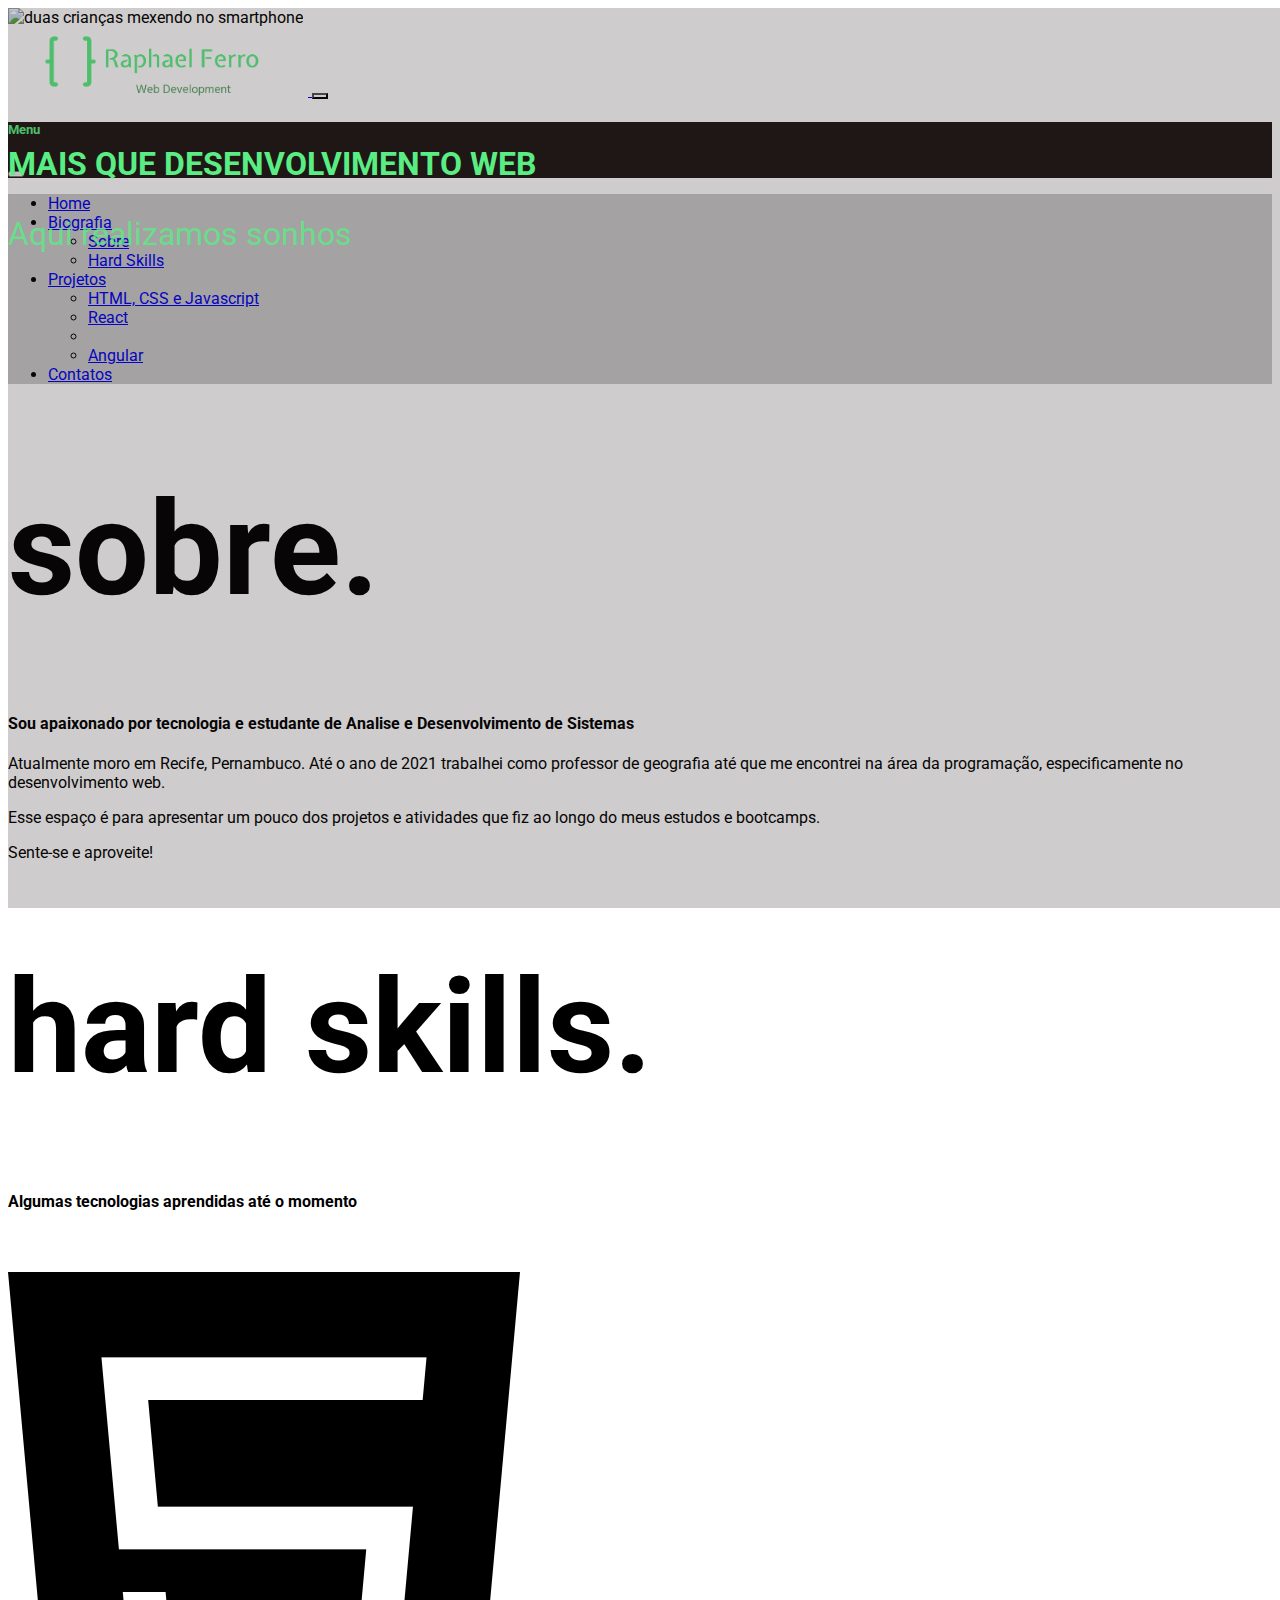
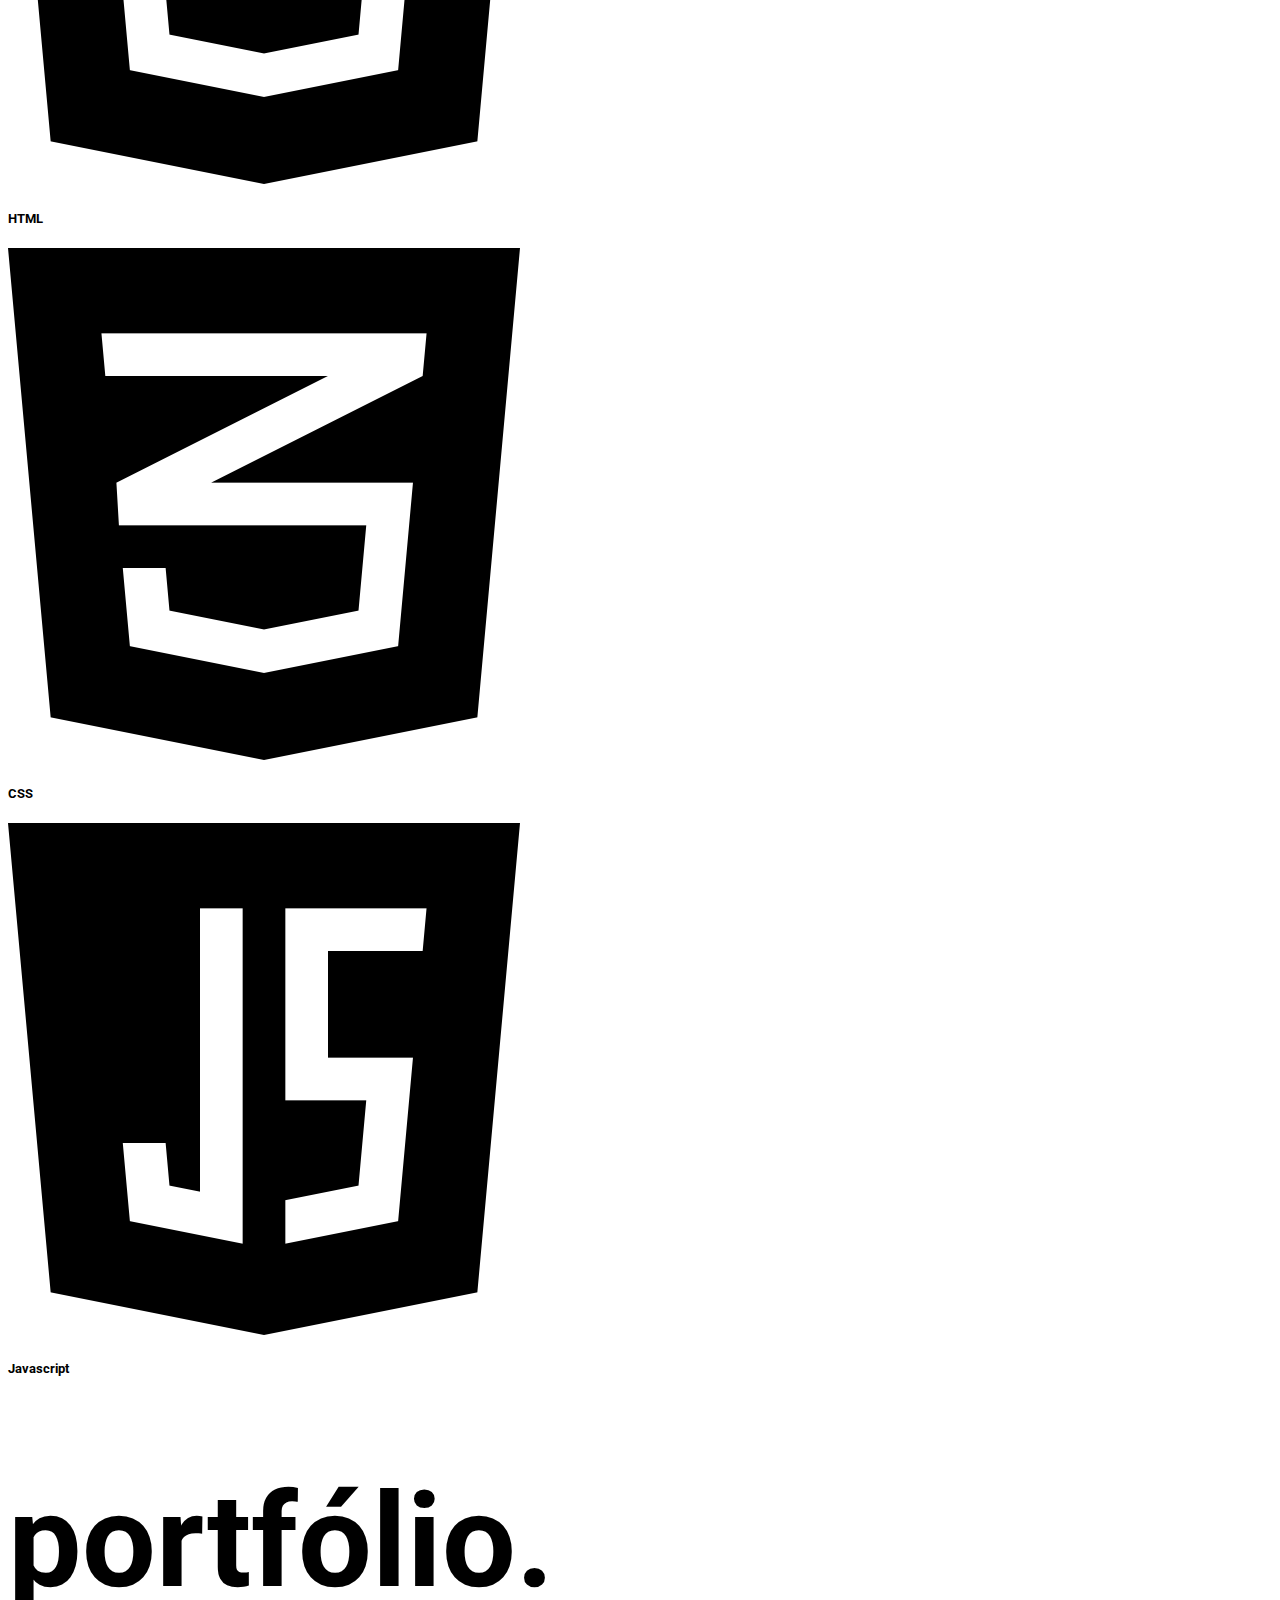
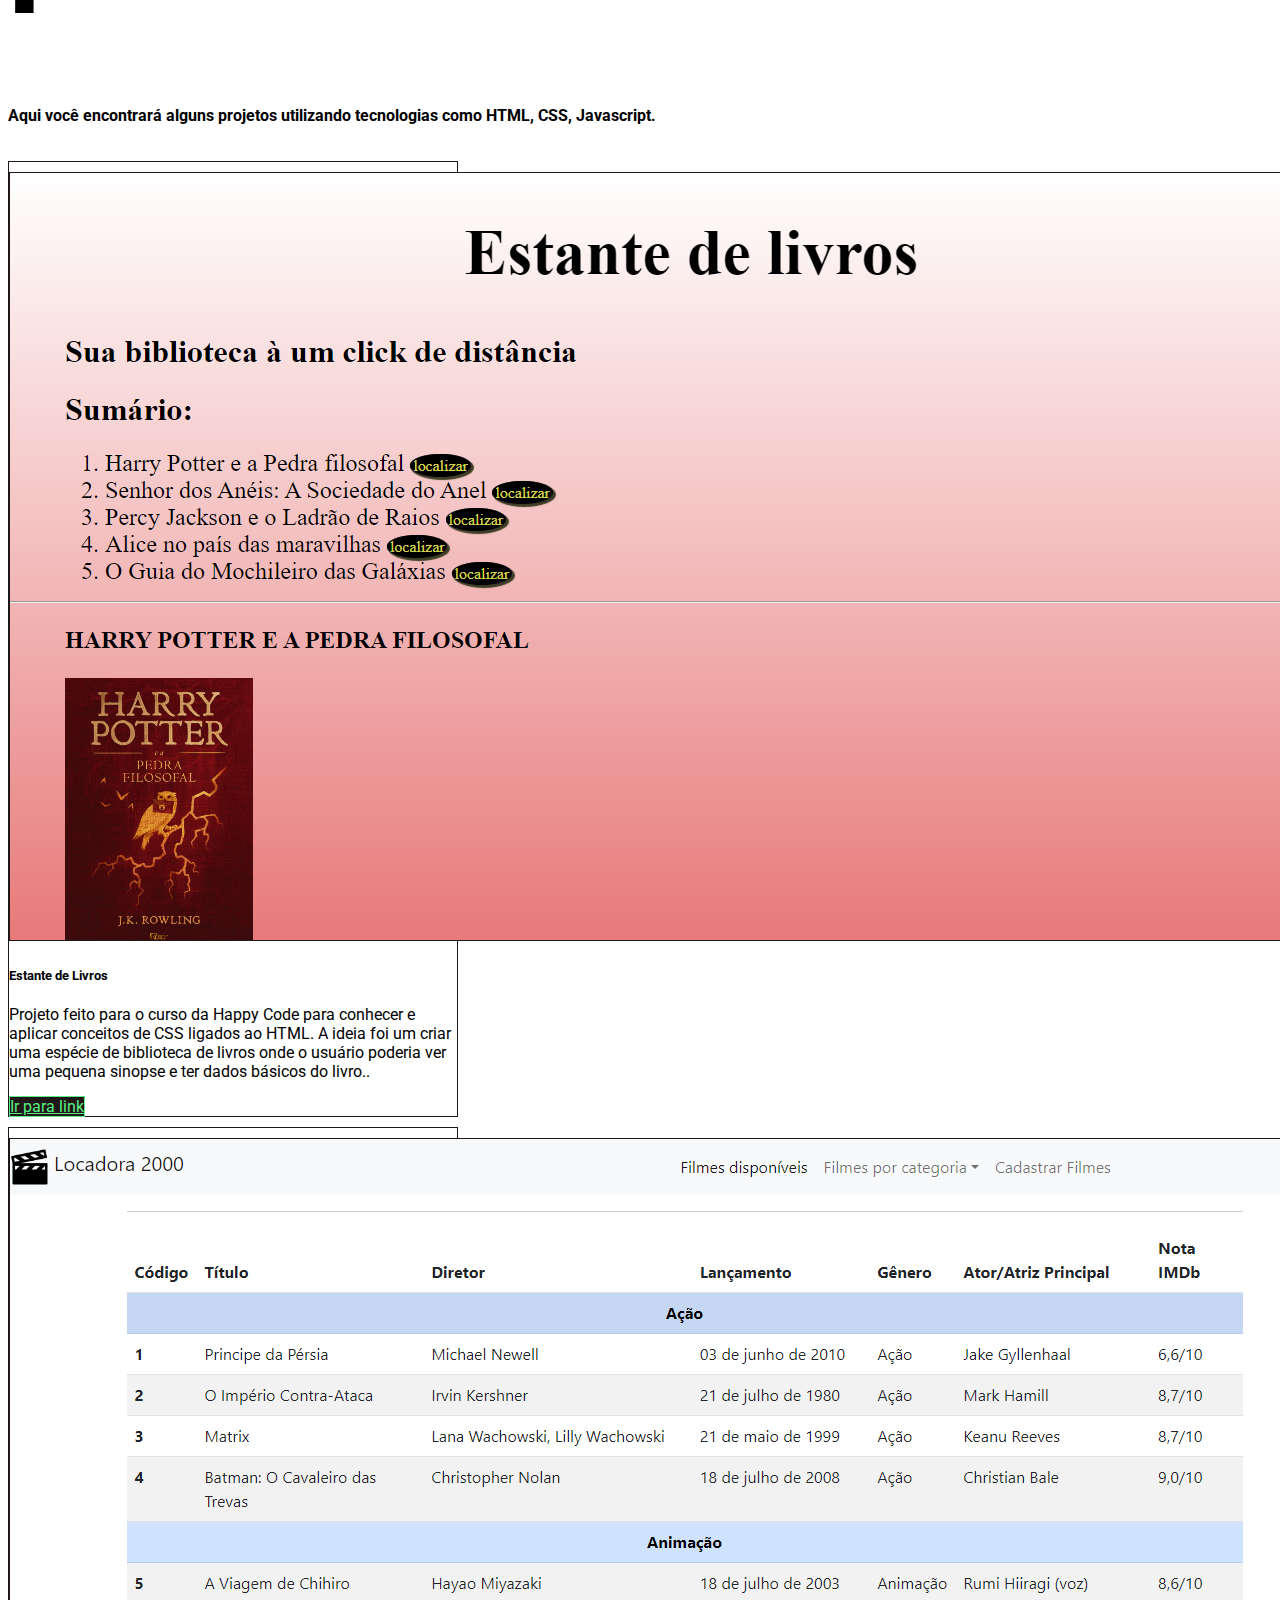
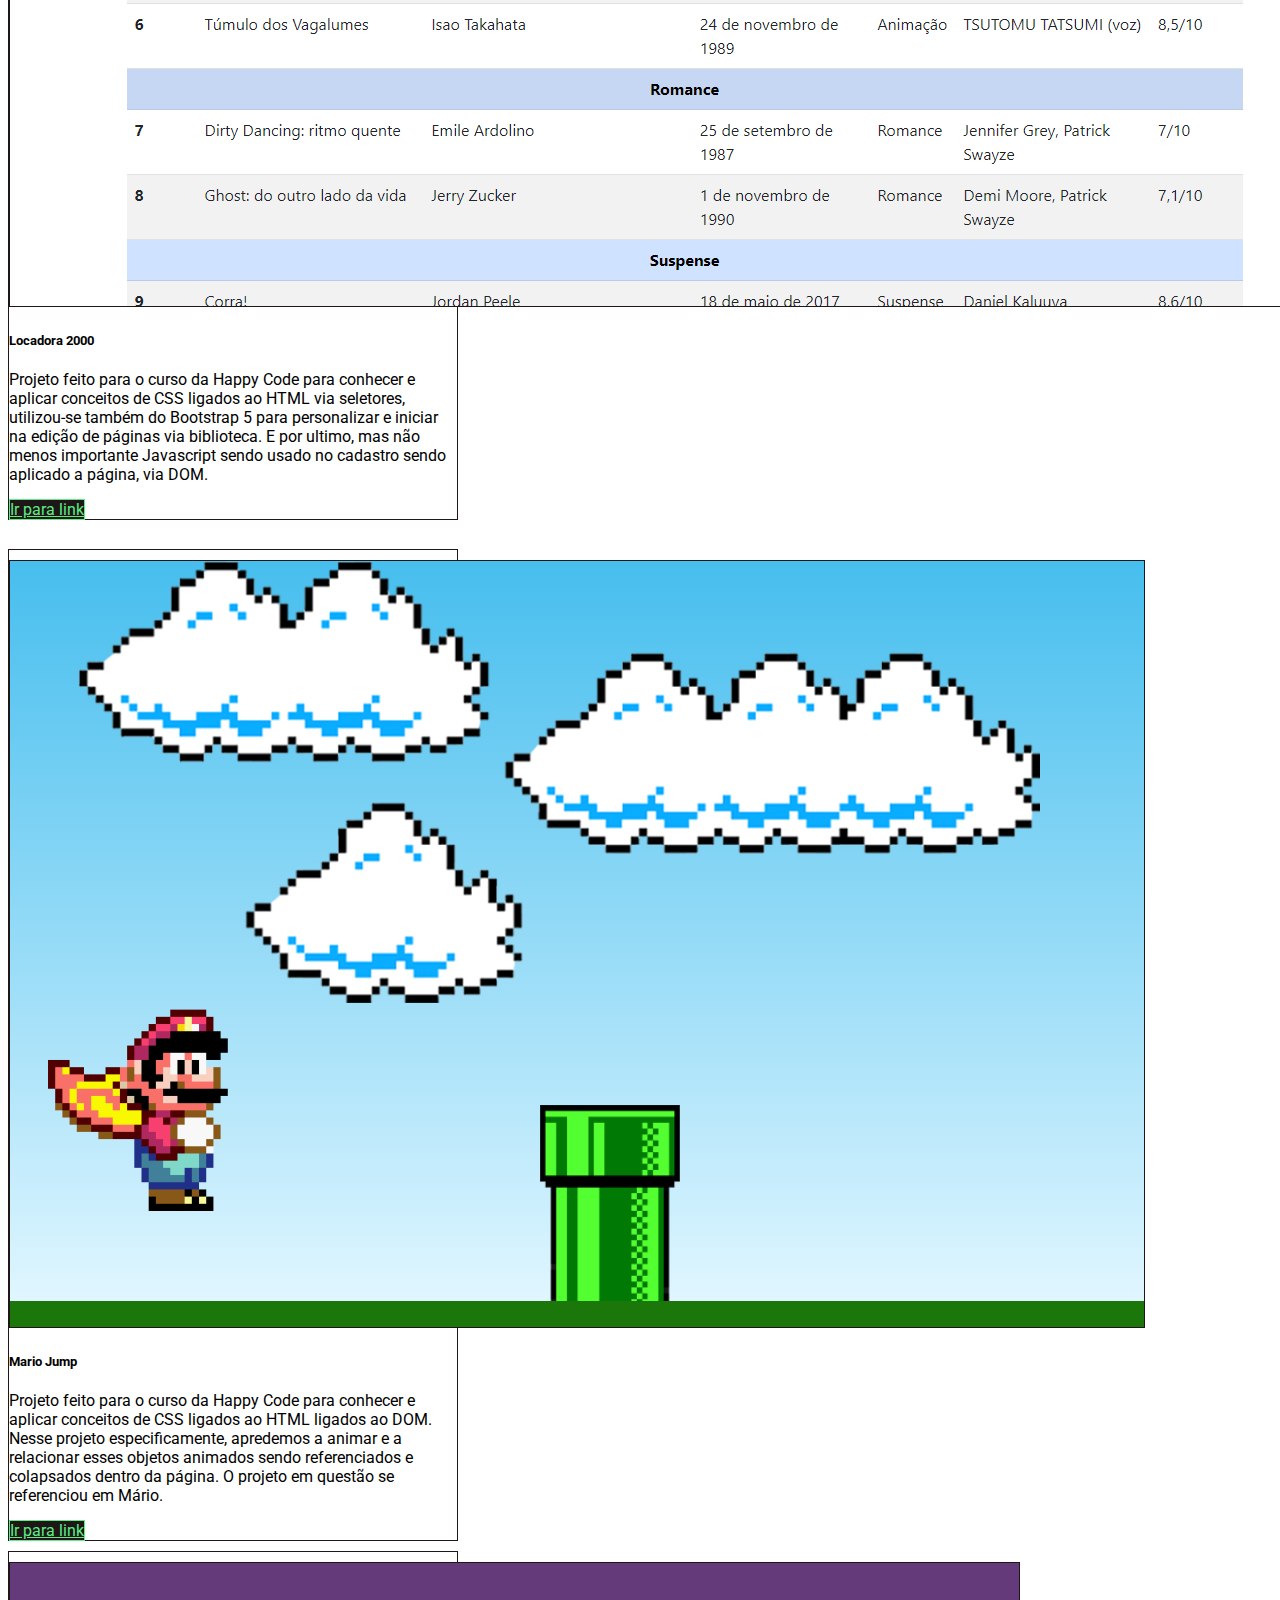
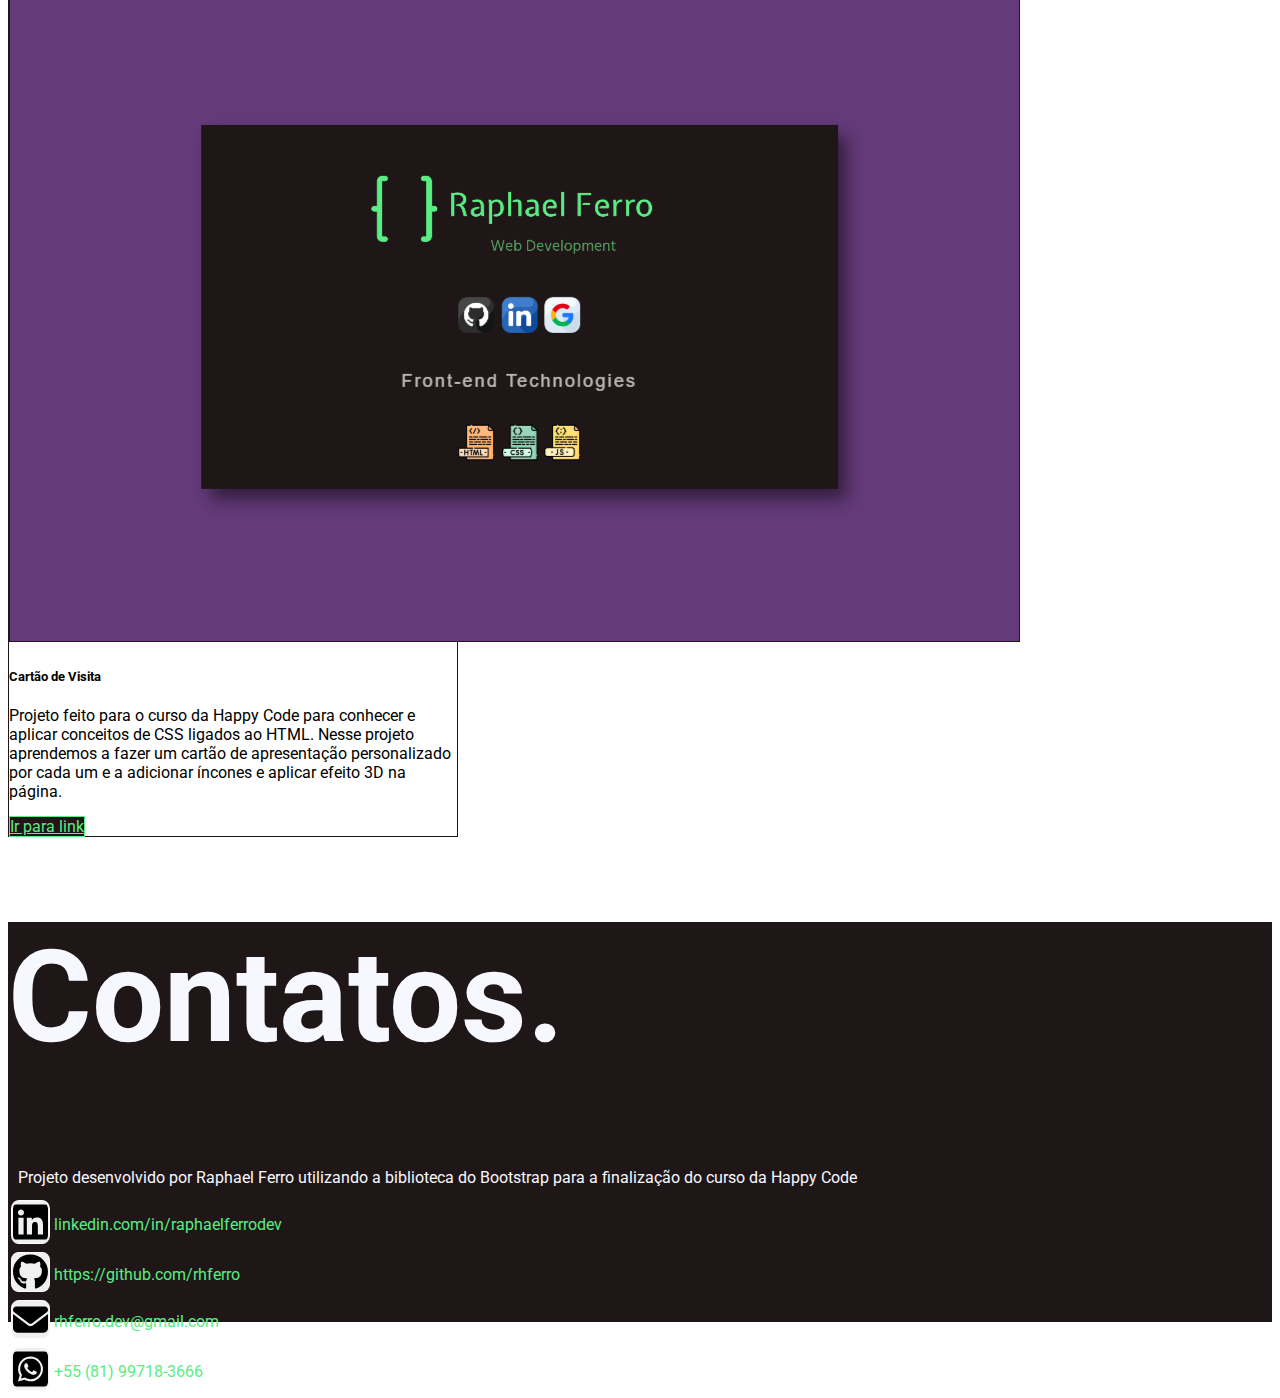
==== index.html @ f0ee3cea "Primeiro commit" ====
<!DOCTYPE html>
<html lang="pt-br">

<head>
  <meta charset="UTF-8">
  <meta http-equiv="X-UA-Compatible" content="IE=edge">
  <meta name="viewport" content="width=device-width, initial-scale=1.0">
  <title>Portfólio Raphael</title>

  <!-- BOOTSTRAP - CSS -->
  <link href="https://cdn.jsdelivr.net/npm/bootstrap@5.3.0-alpha1/dist/css/bootstrap.min.css" rel="stylesheet"
    integrity="sha384-GLhlTQ8iRABdZLl6O3oVMWSktQOp6b7In1Zl3/Jr59b6EGGoI1aFkw7cmDA6j6gD" crossorigin="anonymous">

  <!-- CSS REFERENCE -->
  <link rel="stylesheet" href="./src/css/style.css">

  <!-- FONT -->
  <link rel="preconnect" href="https://fonts.googleapis.com">
  <link rel="preconnect" href="https://fonts.gstatic.com" crossorigin>
  <link href="https://fonts.googleapis.com/css2?family=Roboto:wght@100;300;400;500;700&display=swap" rel="stylesheet">

  <!-- BOOTSTRAP - JS -->

  <script src="https://cdn.jsdelivr.net/npm/@popperjs/core@2.11.5/dist/umd/popper.min.js"
    integrity="sha384-Xe+8cL9oJa6tN/veChSP7q+mnSPaj5Bcu9mPX5F5xIGE0DVittaqT5lorf0EI7Vk"
    crossorigin="anonymous"></script>

  <script src="https://cdn.jsdelivr.net/npm/bootstrap@5.2.0-beta1/dist/js/bootstrap.min.js"
    integrity="sha384-kjU+l4N0Yf4ZOJErLsIcvOU2qSb74wXpOhqTvwVx3OElZRweTnQ6d31fXEoRD1Jy"
    crossorigin="anonymous"></script>

  <link rel="shortcut icon" href="./src/img/icon/favicon_32x32.png" type="image/x-icon">
</head>

<body>
  <!-- IMAGEM DE FUNDO -->
  <!-- TELA SOBRE A IMAGEM DE FUNDO -->
  <div class="conteiner mw-100">


    <div class="card1">
      <!-- texto sobre a imagem -->
      <div class="px-4 py-5 my-5 text-center">

        <h1 class="display-5 textColor1 fw-bold" style="padding-top: 9%;padding-right: 0;">MAIS QUE DESENVOLVIMENTO WEB
        </h1>

        <div class="col-lg-6 mx-auto ">

          <p class="lead mb-4 textColor2" style="font-size: 2rem;
            font-weight: 400;">Aqui realizamos sonhos
          </p>

        </div>


      </div>
    </div>


    <img class="shadow  " src="./src/img/hero-image.jpg" style="width: 100%; ;" alt="duas crianças mexendo no smartphone">
    </img>









    <!-- BARRA DE NAVEGAÇÃO -->

    <nav class="navbar fixed-top ">
      <div class="container-fluid">
        <a class="navbar-brand" href="#">
          <img class="cropped" src="./src/img/icon/default_transparent_765x625.png" alt="Bootstrap" width="300">
        </a>
        <a class="navbar-brand textColor" href="#">
        </a>
        <button class="navbar-toggler btn btn-outline-light menuColor marginRight" type="button"
          data-bs-toggle="offcanvas" data-bs-target="#offcanvasNavbar" aria-controls="offcanvasNavbar">
          <span class="navbar-toggler-icon btn-outline-light  "></span>
        </button>
        <div class="offcanvas offcanvas-end" tabindex="-1" id="offcanvasNavbar" aria-labelledby="offcanvasNavbarLabel">
          <div class="offcanvas-header text-secondary  backgroundColor">
            <h5 class="offcanvas-title fw-bold textColor1" id="offcanvasNavbarLabel">Menu</h5>
            <button type="button" class="btn-close" data-bs-dismiss="offcanvas" aria-label="Close"></button>
          </div>
          <div class="offcanvas-body backgroundColor2">
            <ul class="navbar-nav justify-content-end flex-grow-1 pe-3">
              <li class="nav-item">
                <a class="nav-link active" aria-current="page" href="#">Home</a>
              </li>
              <li class="nav-item dropdown">
                <a class="nav-link dropdown-toggle" href="#" role="button" data-bs-toggle="dropdown"
                  aria-expanded="false">
                  Biografia
                </a>
                <ul class="dropdown-menu">
                  <li><a class="dropdown-item" href="#about">Sobre</a></li>
                
                  <li><a class="dropdown-item" href="#skills">Hard Skills</a></li>
                </ul>
              </li>
              <li class="nav-item dropdown">
                <a class="nav-link dropdown-toggle" href="#projects" role="button" data-bs-toggle="dropdown"
                  aria-expanded="false">
                  Projetos
                </a>
                <ul class="dropdown-menu">
                  <li><a class="dropdown-item" href="#projects">HTML, CSS e Javascript</a></li>
                  <li><a class="dropdown-item disabled" href="#">React</a></li>
                  <li>
                  </li>
                  <li><a class="dropdown-item disabled" href="#" >Angular</a></li>
                </ul>
              </li>
              <li class="nav-item">
                <a class="nav-link" href="#contacts">Contatos</a>
              </li>
            </ul>
            <!-- <form class="d-flex mt-3" role="search">
              <input class="form-control me-2" type="search" placeholder="Search" aria-label="Search">
              <button class="btn btn-outline-success" type="submit">Search</button>
            </form> -->
          </div>
        </div>
      </div>
    </nav>
  </div>
  <!-- APENAS NO CANTO DIREITO -->
  <!-- *TENTAR COLOCAR SITE VERSÃO INGLES E PORTUGUÊS -->

  <!-- PESQUISA -->
  <!-- *VER COMO FUNCIONA -->


  <!-- SOBRE -->


  <section>

    <div class="px-4 py-5 my-5 row justify-content-center marginNone shadow";
">
      <div class="col-md-3 offset-md-4">
        <h1 class="display-3 fw-bold text-end h1Special" id="about">sobre.</h1>
        <h4 class="text-justify">Sou apaixonado por tecnologia e estudante de Analise e Desenvolvimento de Sistemas</h4>
        <p>
          Atualmente moro em Recife, Pernambuco. Até o ano de 2021 trabalhei como professor de geografia até que me
          encontrei na área da programação, especificamente no desenvolvimento web.
        </p>
        <p>
          Esse espaço é para apresentar um pouco dos projetos e atividades que fiz ao longo do meus estudos e bootcamps.
        </p>
        <p>
          Sente-se e aproveite!
        </p>
      </div>
    </div>

    <!-- HARD SKILLS -->
    <div class="px-4 py-5 my-5 row justify-content-start marginNone shadow" >
      <div class="col-md-3 offset-md-3">
        <h1 class="display-3 fw-bold text-start h1Special" id="skills">hard skills.</h1>
        <h4 class="text-justify">Algumas tecnologias aprendidas até o momento
        </h4>
      </div>
      <!-- HTML -->
    <div class="row justify-content-evenly marginNone marginNone" style="padding-top: 40px;" >

      <div class="card col-4 borderNone" style="width: 10rem;">
        <img src="src/img/icon/html.png" class="card-img-top borderNone" alt="Projeto sobre estante de livros">
        <div class="card-body">
          <h5 class="card-title text-center">HTML</h5>
          <p class="card-text justify"></p>
          
        </div>
      </div>

      <!-- CSS -->
      <div class="card col-4 borderNone" style="width: 10rem;" >
        <img src="src/img/icon/css.png" class="card-img-top borderNone" alt="Projeto sobre estante de livros">
        <div class="card-body">
          <h5 class="card-title text-center">CSS</h5>
          
          
        </div>
      </div>

      <!-- JAVASCRIPT -->
      <div class="card  col-4 borderNone" style="width: 10rem;">
        <img src="src/img/icon/java-script.png" class="card-img-top borderNone" alt="Projeto sobre estante de livros">
        <div class="card-body">
          <h5 class="card-title">Javascript</h5>
          
        </div>
        <!-- ICON REFERENCE -->
        <!-- https://www.flaticon.com/free-icons/javascript -->
      </div>
    </div>
    </div>
    

  

  </section>

  <!--  PROJETOS -->
  <section class="">
    <div class="px-4 py-5 my-5 row justify-content-center marginNone" >
      <div class="col-md-3 offset-md-4">
        <h1 class="display-3 fw-bold text-end h1Special" id="projects">portfólio.</h1>
        <h4 class="text-justify">Aqui você encontrará alguns projetos utilizando tecnologias como HTML, CSS, Javascript.
        </h4>
      </div>
    </div>


        <!-- PROJETOS IMAGENS -->
        
        <!-- PROJETO ESTANTE -->
        <div class="projetos" style="padding-top: 5px; margin-bottom: 1em;">
          <div class="row justify-content-evenly marginNone marginNone" >

            <div class="card col-4 bordered" style="width: 28rem;">
              <img src="src/img/img-projetos/Projeto - Estante de livros.png" class="card-img-top bordered" alt="Projeto sobre estante de livros">
              <div class="card-body">
                <h5 class="card-title">Estante de Livros</h5>
                <p class="card-text justify">Projeto feito para o curso da Happy Code para conhecer e aplicar conceitos de CSS ligados ao HTML. A ideia foi um criar uma espécie de biblioteca de livros onde o usuário poderia ver uma pequena sinopse e ter dados básicos do livro..</p>
                <a href="projetos/Estante de livros/estante.html" class="btn btn-primary btnSpecialColor position-absolute bottom-0 start-50 translate-middle-x" target="_blank">Ir para link</a>
              </div>
            </div>

            <!-- PROJETO LOCADORA -->
            <div class="card col-4 bordered" style="width: 28rem;">
              <img src="src/img/img-projetos/Projeto - Locadora 2000.png" class="card-img-top bordered" alt="Projeto sobre estante de livros">
              <div class="card-body">
                <h5 class="card-title">Locadora 2000</h5>
                <p class="card-text justify" >Projeto feito para o curso da Happy Code para conhecer e aplicar conceitos de CSS ligados ao HTML via seletores, utilizou-se também  do Bootstrap 5 para personalizar e iniciar na edição de páginas via biblioteca. E por ultimo, mas não menos importante Javascript sendo usado no cadastro sendo aplicado a página, via DOM. 

                </p>
                <a href="projetos/Locadora 2000/locadora2000.html" class="btn btn-primary btnSpecialColor position-absolute bottom-0 start-50 translate-middle-x" target="_blank">Ir para link</a>
              </div>
            </div>
          </div>
          <br>
          <div class="row justify-content-evenly marginNone marginNone" >

            <div class="card col-4 bordered" style="width: 28rem;">
              <img src="src/img/img-projetos/Projeto - Mario.png" class="card-img-top bordered" alt="Projeto sobre estante de livros">
              <div class="card-body">
                <h5 class="card-title">Mario Jump</h5>
                <p class="card-text justify" >Projeto feito para o curso da Happy Code para conhecer e aplicar conceitos de CSS ligados ao HTML ligados ao DOM. Nesse projeto especificamente, apredemos a animar e a relacionar esses objetos animados sendo referenciados e colapsados dentro da página. O projeto em questão se referenciou em Mário.</p>
                <a href="projetos/Mario/marioJump.html" class="btn btn-primary btnSpecialColor position-absolute bottom-0 start-50 translate-middle-x" target="_blank">Ir para link</a>
              </div>
            </div>

            <!-- PROJETO LOCADORA -->
            <div class="card col-4 bordered" style="width: 28rem;">
              <img src="src/img/img-projetos/Projeto - Cartao de Visita.png" class="card-img-top bordered" alt="Projeto sobre estante de livros">
              <div class="card-body">
                <h5 class="card-title">Cartão de Visita</h5>
                <p class="card-text justify">Projeto feito para o curso da Happy Code para conhecer e aplicar conceitos de CSS ligados ao HTML. Nesse projeto aprendemos a fazer um cartão de apresentação personalizado por cada um e a adicionar íncones e aplicar efeito 3D na página.</p>
                <a href="projetos/CartaodeVisita/cartaoDeVisita.html" class="btn btn-primary btnSpecialColor position-absolute bottom-0 start-50 translate-middle-x" target="_blank">Ir para link</a>
              </div>
            </div>
          </div>
          
        </div>
        <!-- <div class="">

          <img src="src/img/img-projetos/Projeto - Estante de livros.png" alt="Projeto sobre estante de livros">
        </div>
        <div class="slide">
          <img src="src/img/img-projetos/Projeto - Locadora 2000.png" alt="Projeto com o cadastro de filmes">
        </div>
        <div class="slide">
          <img src="src/img/img-projetos/Projeto - Mario.png" alt="projeto de um jogo simples do Mário">
        </div>
        <div class="slide">
          <img src="src/img/img-projetos/Projeto - Cartao de Visita.png" alt="Projeto om um cartão de visita próprio">

          

    </div> -->
    
  </section>


  <!-- CONTATO -->

  <!-- MAIN -->


  <!-- HERO IMAGE -->
  <!-- *LEMBRAR AO USUÁRIO QUE O SITE É DE TECNOLOGIA E APRESENTAÇÃO DE UM PORTFÓLIO -->
  <!-- *EXPLICAR AS TECNOLOGIAS UTILIZADAS DE FORMA RESUMIDA -->


  <!-- *A MEDIDA QUE DESCER NO SITE, A 'HERO IMAGE' SOME DEVAGAR E DA ESPAÇO AOS PROJETOS JÁ FEITOS -->

  <!-- FUNDO DA TELA "NAO-TOTALMENTE-BRANCO" CARD PRETO COM LETRAS 'DAQUELA COR' -->

  <!-- CASO O USUÁRIO QUEIRA VOLTAR PRA O TOPO, OS PROJETOS SAEM DEVAGAR E VOLTA A HERO IMAGE -->
  <!-- VAI DAR UM TRABALHO TRISTE -->


  <!-- FOOTER -->

  <footer class=" conteiner-flex bgFooter position-relative">

    <div class="row justify-content-start textColor3 marginNone borderNone" >
      <div class="display-3 fw-bold text-end h1Special2 col-4">
        <h1 class=" h1Special2" id="contacts">Contatos.</h1>
      </div>
      <div>
        <table class="table text-end table-borderless">
          
          <tbody class="position-absolute bottom-0 end-0 translate-middle">
            <tr>
              <!-- LINKEDIN -->
              <td><img class="contactBorder" src="src/img/icon-contato/linkedin.svg" width="35px" alt=""></td>
              <td><a href="https://www.linkedin.com/in/raphaelferrodev/" style="text-decoration: none;" class="textColor1" target="_blank">linkedin.com/in/raphaelferrodev</a></td>
            </tr>
            <tr>
              <!-- GITHUB -->
              <td><img class="contactBorder" src="src/img/icon-contato/github.svg" width="35px" alt=""></td>
              <td><a href="https://github.com/rhferro" style="text-decoration: none;" class="textColor1" target="_blank">https://github.com/rhferro</a></td>
            </tr>
            <tr>
              <!-- GMAIL -->
              <td><img class="contactBorder" src="src/img/icon-contato/envelope-solid.svg" width="35px" alt=""></td>
              <td> <a href="mailto:rhferro.dev@gmail.com" style="text-decoration: none;" class="textColor1">rhferro.dev@gmail.com</a>
                <a href="https://github.com/rhferro" style="text-decoration: none;" class="textColor1" ></a></td>
            </tr>
            <tr>
              <!-- WHATSAPP -->
              <td><img class="contactBorder" src="src/img/icon-contato/square-whatsapp.svg" width="35px" alt=""></td>
              <td style="text-decoration: none;" class="textColor1">+55 (81) 99718-3666</td>
            </tr>
            
          </tbody>
      
      </div>
    </div>
    <div class="position-absolute bottom-0 end-0 fs-6 fw-light" style="padding: 10px">Projeto desenvolvido por Raphael Ferro utilizando a biblioteca do Bootstrap para a finalização do curso da Happy Code</div>

  </footer>

  
  <!-- BARRA TOTALMENTE PRETA OU PROXIMO DISSO -->
  <!-- CONTATOS E INFORMAÇÕES-->
  <!-- GITHUB -->
  <!-- GMAIL -->
  <!-- TELEGRAM -->




</body>

<script src="src/javascript/script.js"></script>

</html>
---- src/css/style.css ----
/* EXCEPTIONS */

.specialColor {
    color: rgb(90, 237, 131);
    background-color: rgb(31, 23, 23);
}
.btnSpecialColor {
    color: rgb(90, 237, 131);
    background-color: rgb(31, 23, 23);
    border: rgb(90, 237, 131) solid 1px;
    transition: 0.75s;
    margin-bottom: 10px;
}
.btnSpecialColor:hover{
    color: rgb(31, 23, 23);
    background-color: #f0f0f0;
    border: rgb(31, 23, 23) solid 1px;
}


.marginRight {
    margin-right: 20px;
}

.navbar {
    transition: all 1s;
}
.navbar-scrolled {
    background-color: rgb(31, 23, 23);
}

.cropped {
    width: 300px; /* width of container */
    height: 69px; /* height of container */
    object-fit: cover;
    border: none
}

/* TEXT COLORS */
.textColor1 {
    color: rgb(90, 237, 131);
}
.textColor2 {
    color: rgba(90, 237, 132, 0.791);
}
.textColor3 {
    color: #f7f7ff;
}

/* FONT FAMILY */

* {
    font-family: 'Roboto', sans-serif;;
}

/* BACKGROUND COLORS */
.backgroundColor {
    background-color: rgb(31, 23, 23);
}

.backgroundColor2 {
    background-color: rgb(201, 201, 201);
}

.menuColor {
    color: white;
    background-color: rgba(253, 251, 253, 0.193);

}

.menuColor2 {
    color: white;
    background-color: rgb(253, 251, 253);

}
.marginNone {
    margin-right: 0;
    margin-top: 0;
}

/* GLASS EFECT */

.glassEfect {
    background-color: rgb(31, 23, 23)
}


.card1 {
    background: rgba(31, 23, 23, 0.22);
    width: 100%;
    height: 100%;
    
    position: absolute;
    box-sizing:inherit;
    margin: none;
    padding: none;
    border: none;
    
    /* box-shadow: 0 4px 30px rgba(0, 0, 0, 0.1);
    backdrop-filter: blur(4.7px);
    -webkit-backdrop-filter: blur(4.7px); */
}

/* MAIN TEXT */

.h1Special {
    font-size: 8.2rem;
}
.h1Special2 {
    font-size: 8rem;
}
.testeImg {
    background-image: url('/src/img/teste1.jpg');
    background-position: center;
    background-size: auto 100%;
    background-repeat: no-repeat;
    width: 250px;    
    position: relative;
}

/* BORDER IMG */
.bordered {
    margin-top: 10px;
	border: rgb(31, 23, 23) solid 1px
}


.borderNone {
    border: none;

}

/* FOOTER */
.bgFooter {
    background-color: rgb(31, 23, 23);
    width: 100%;
    height: 400px;
    
}

.contactBorder{
    border: rgb(253, 251, 253) 1px solid;
    background-color: #f0f0f0;
    padding: 1px 1px;
    border-radius: 20%;
}

.contactBorder:hover{
    background-color: rgba(90, 237, 132, 0.791);
    border: rgba(90, 237, 132, 0.791) 1px solid;
}
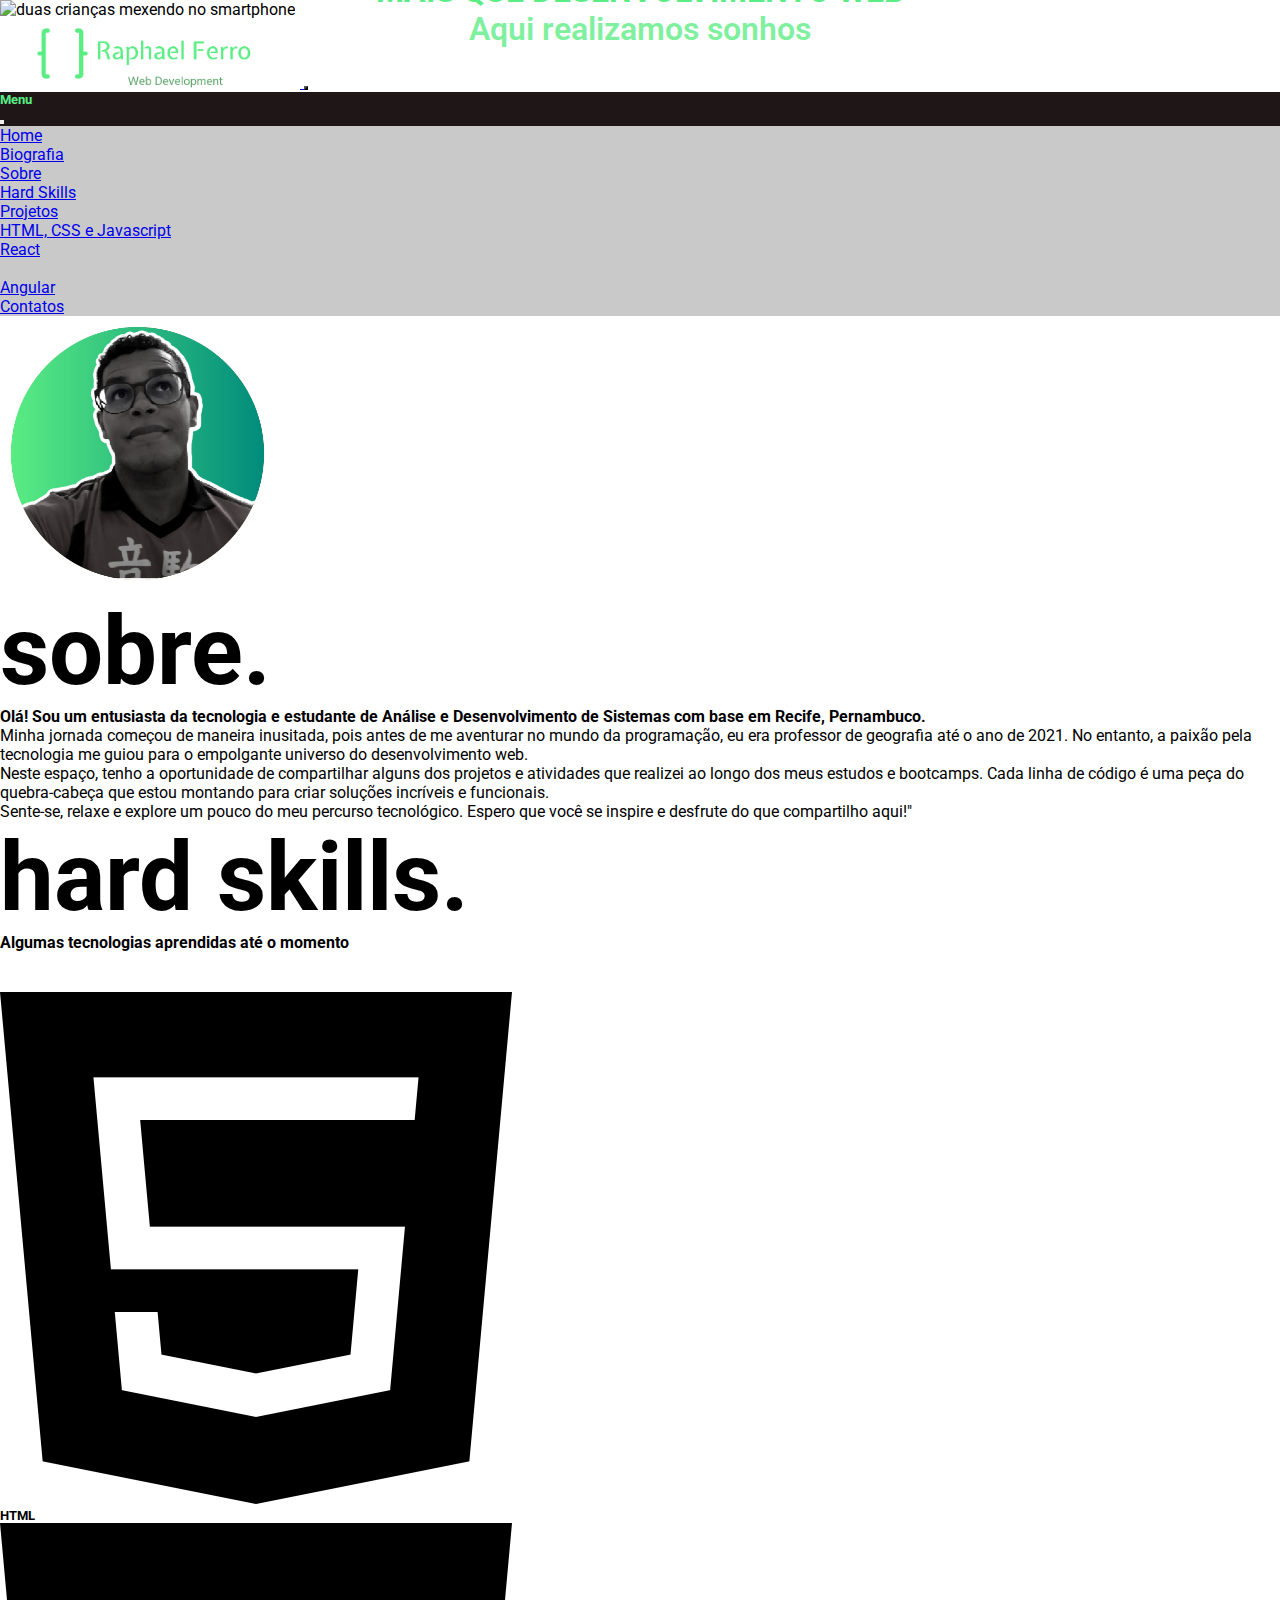
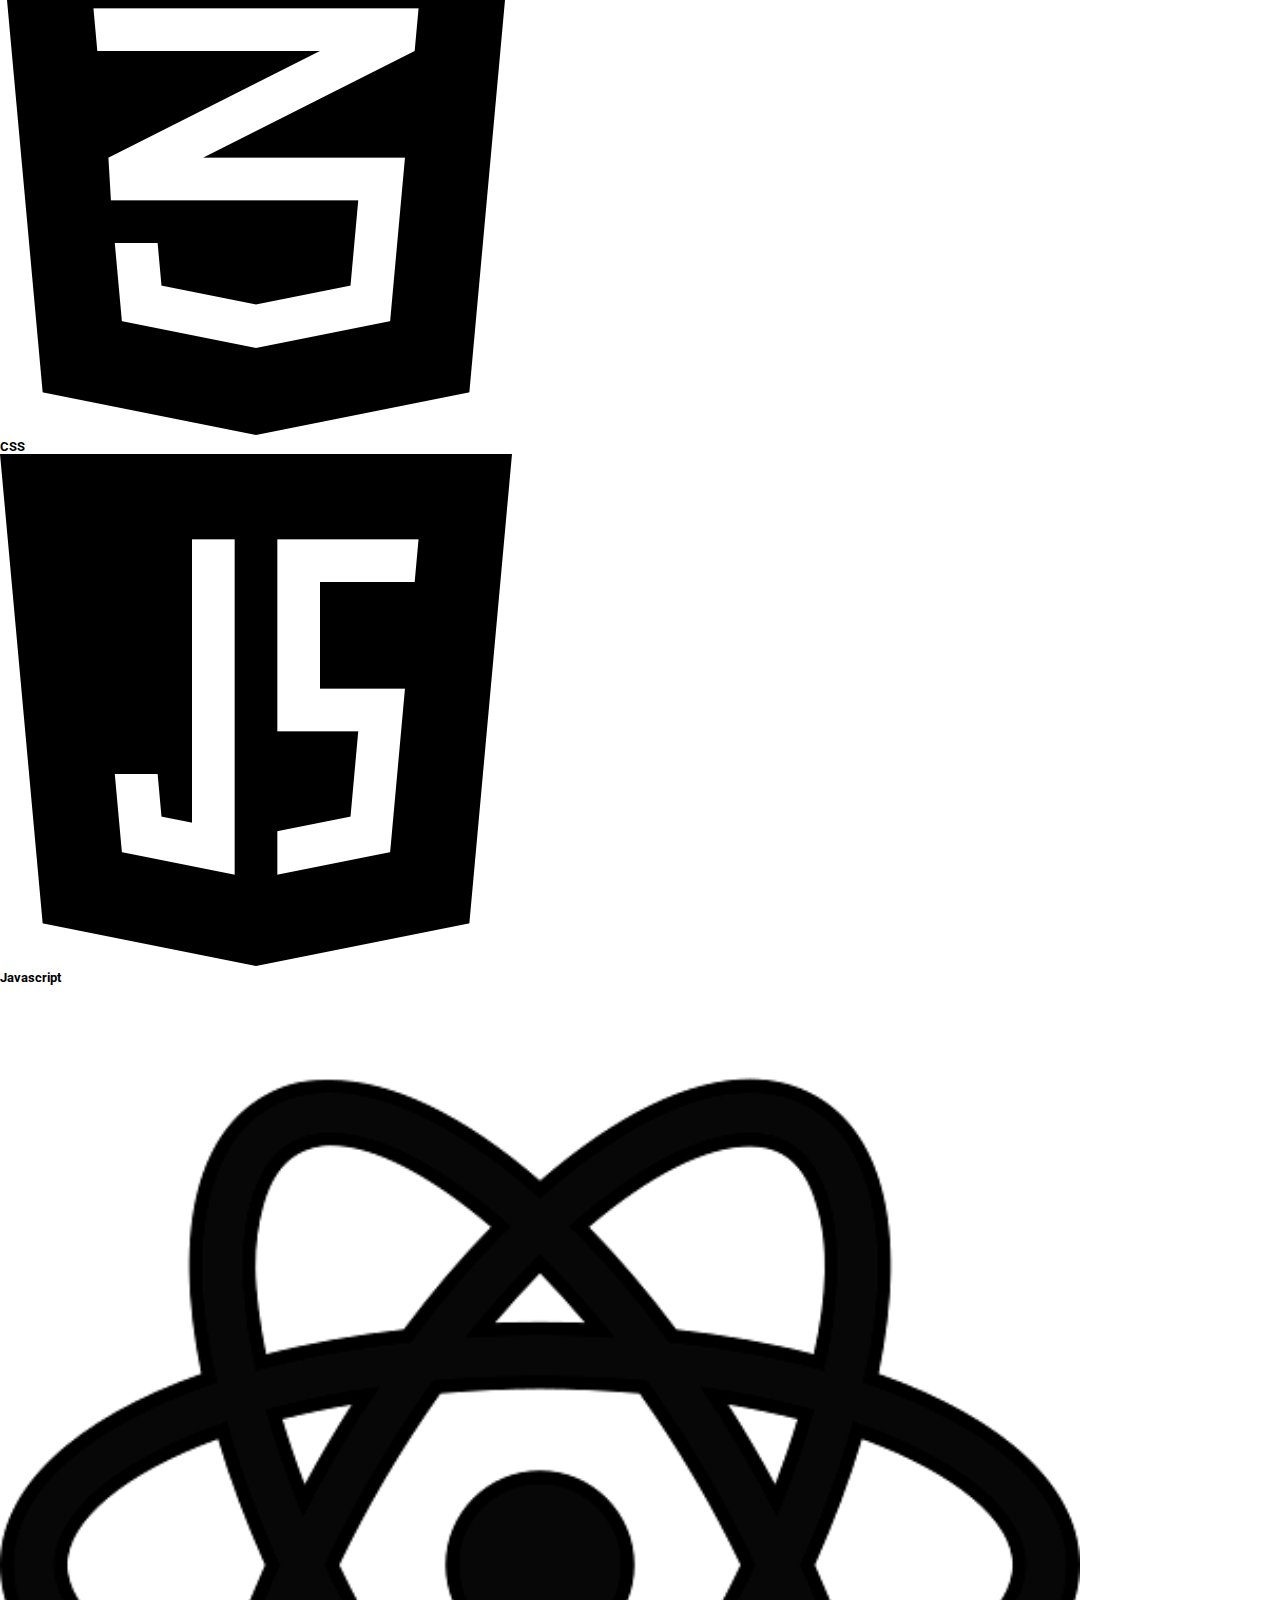
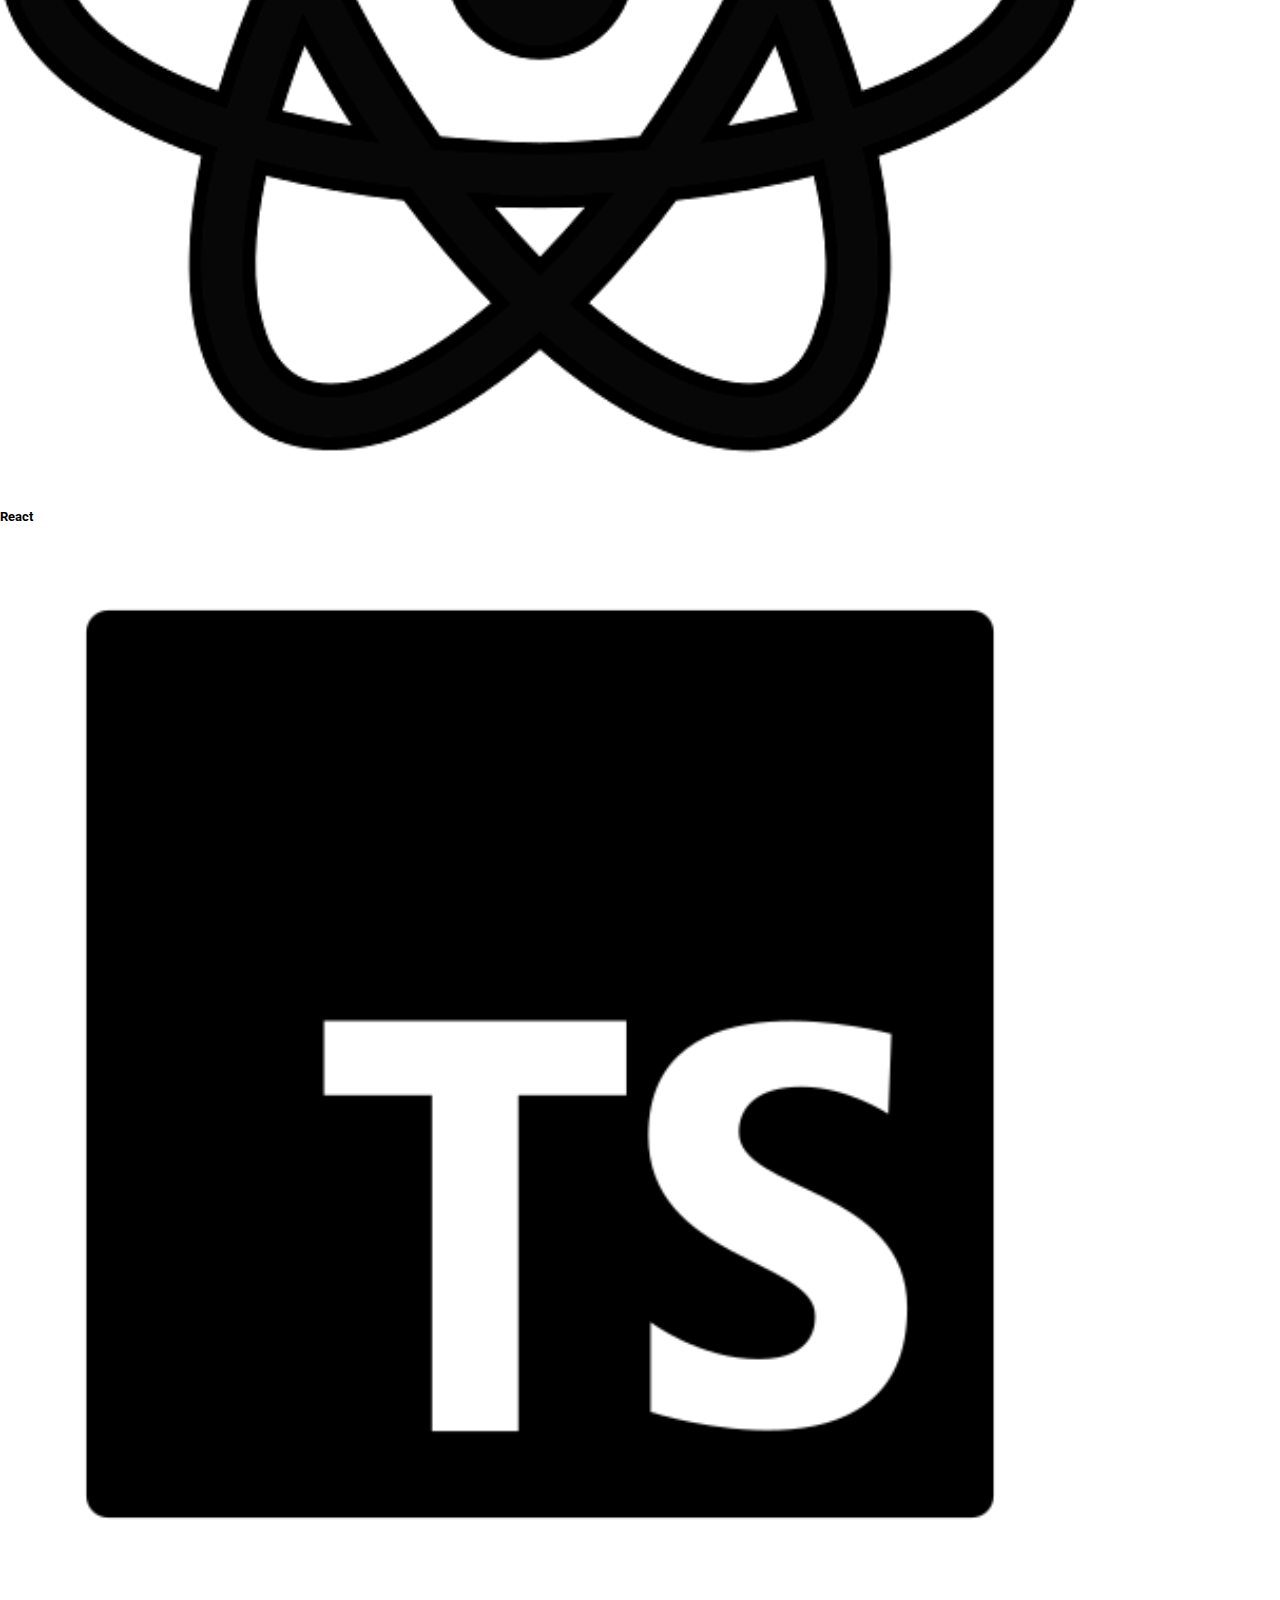
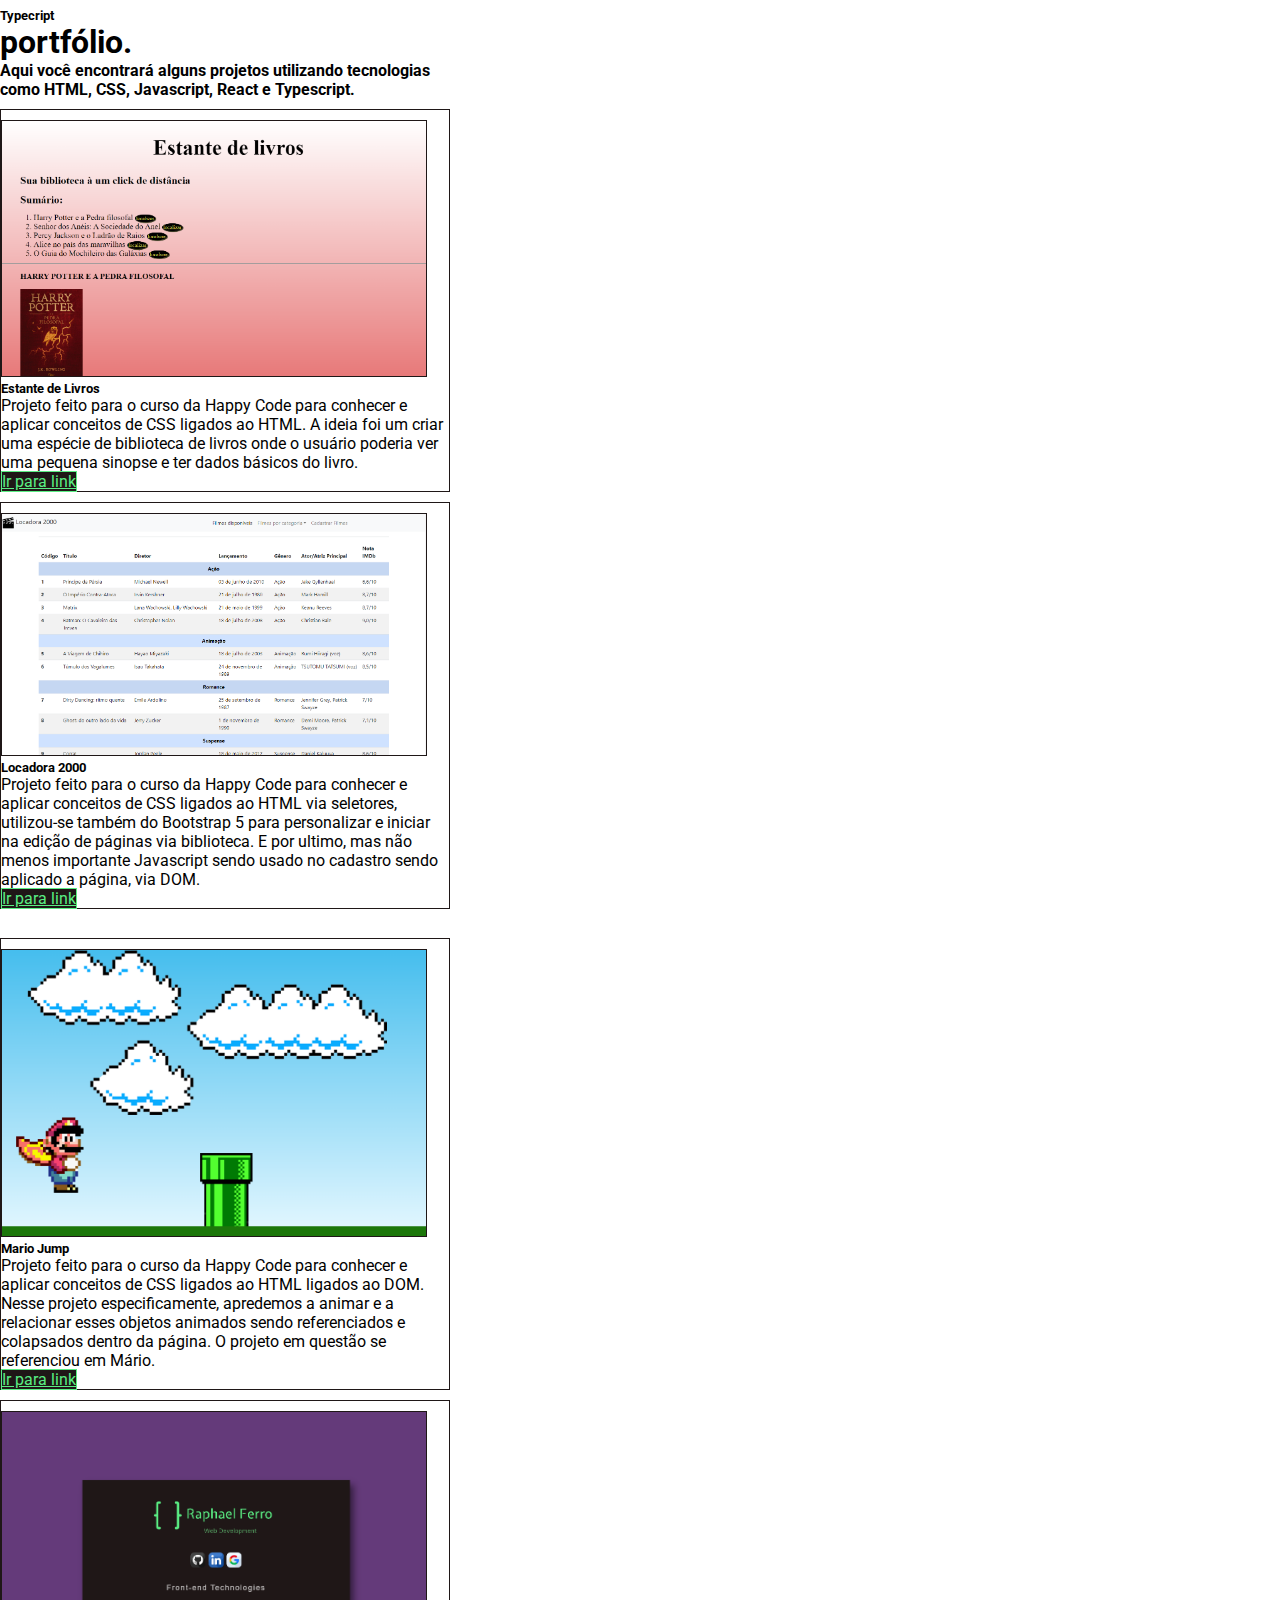
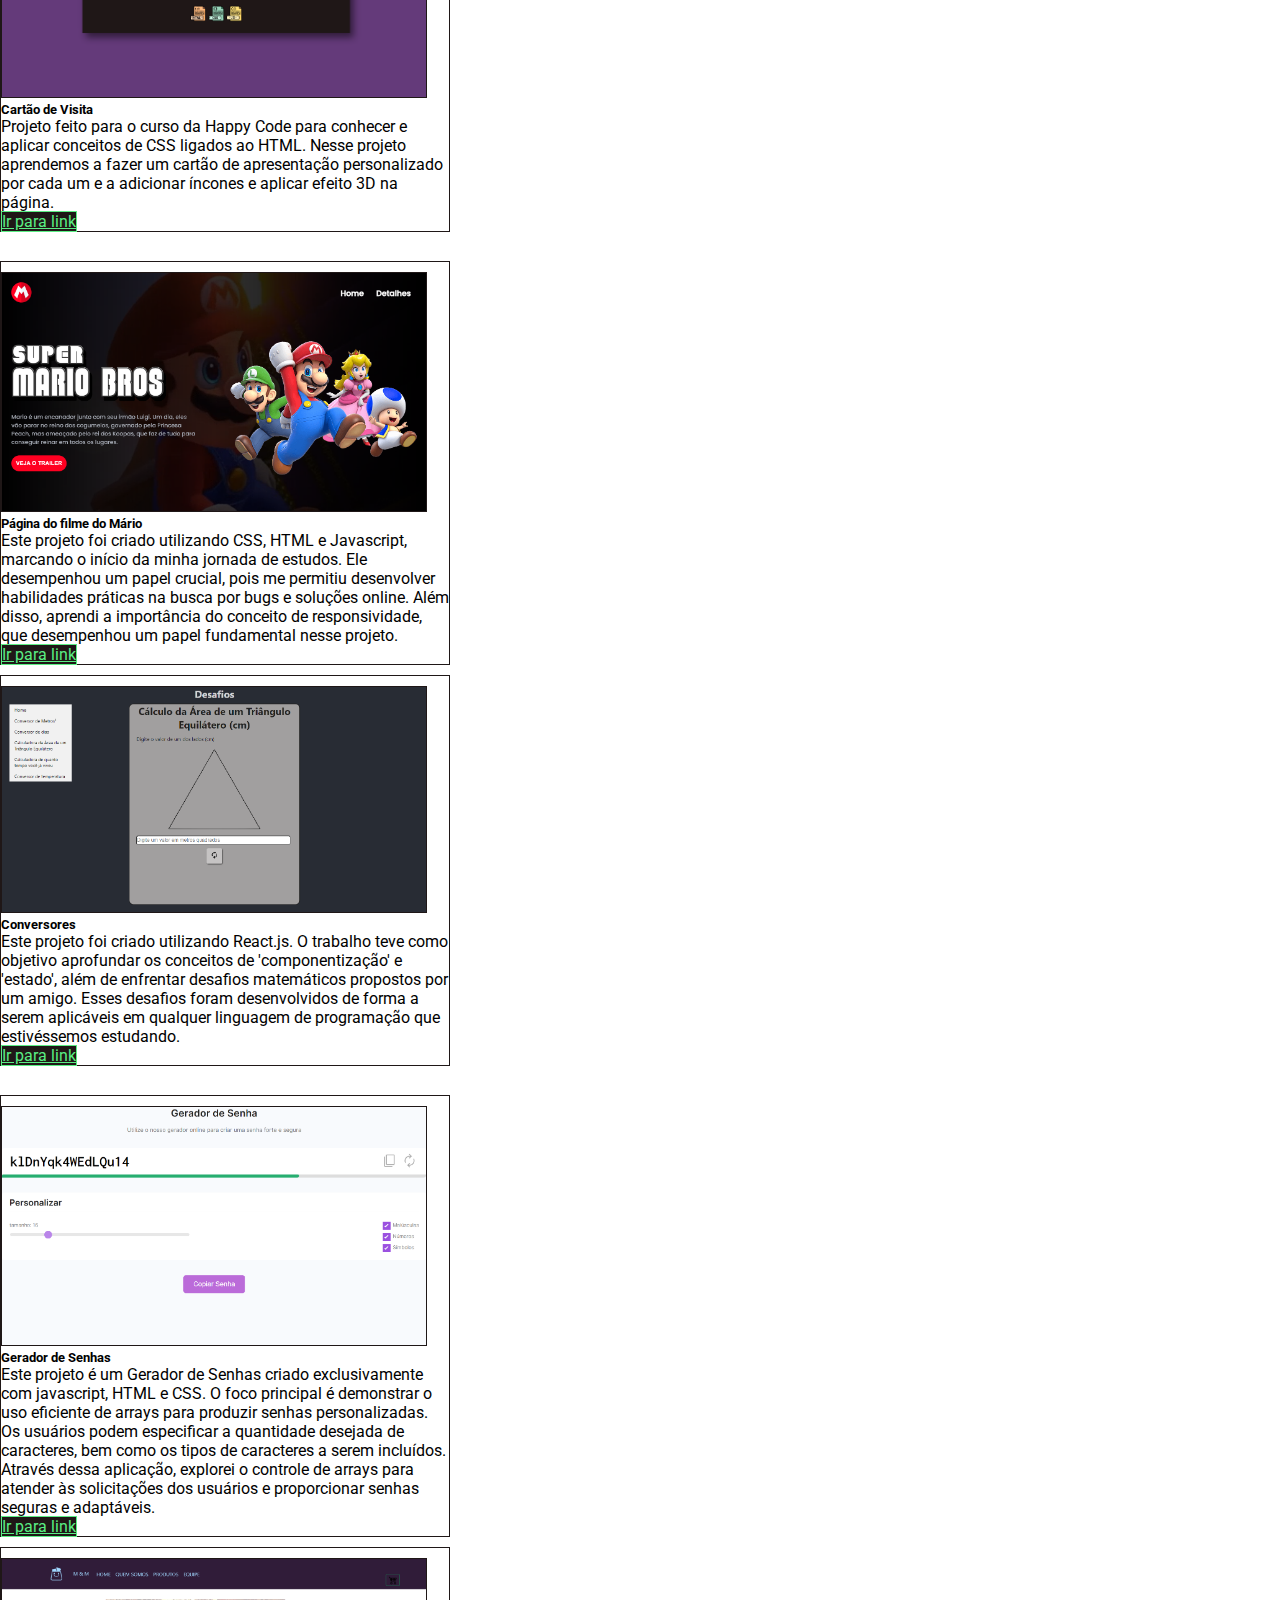
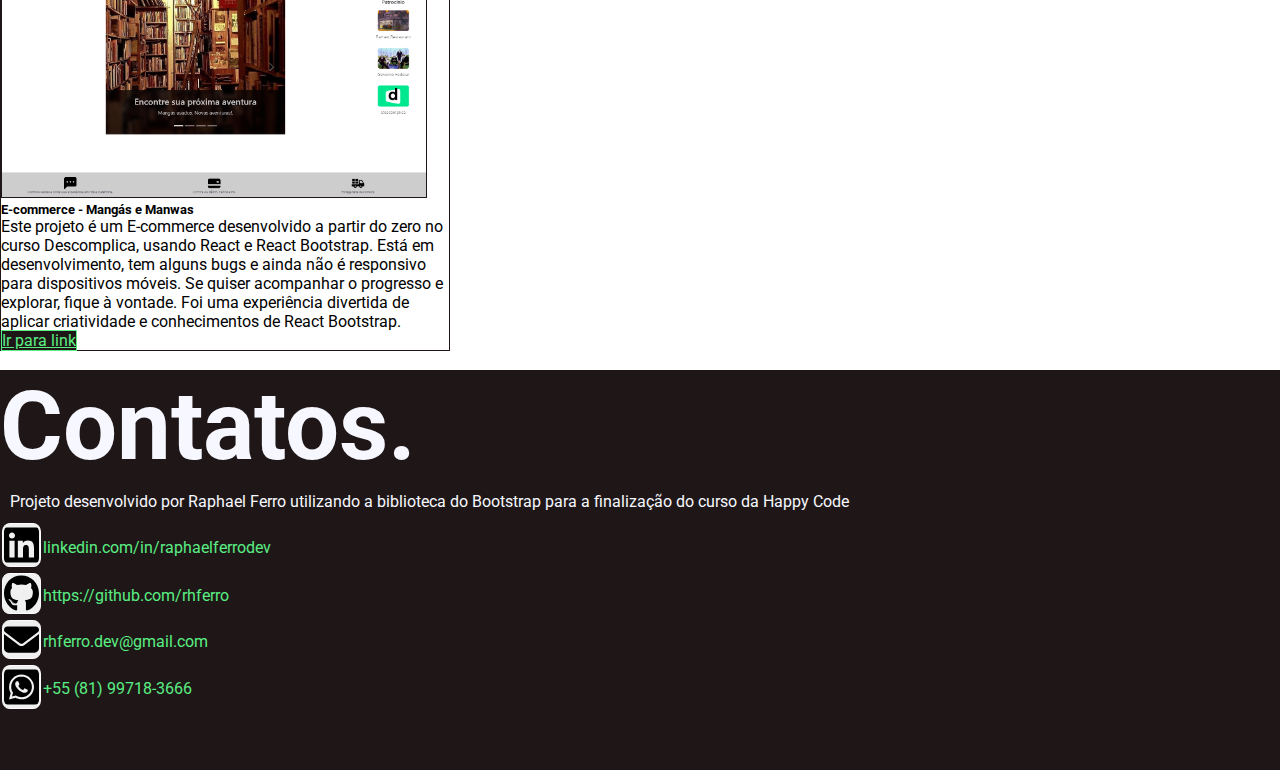
==== commit 5415fb27: "responsividade adicionada" ====
--- a/index.html
+++ b/index.html
@@ -14,6 +14,11 @@
   <!-- CSS REFERENCE -->
   <link rel="stylesheet" href="./src/css/style.css">
 
+  <!-- CSS RESPONSIVE -->
+
+  <!-- MOBILE -->
+  <link rel="stylesheet" href="./src/css/responsive-420.css">
+
   <!-- FONT -->
   <link rel="preconnect" href="https://fonts.googleapis.com">
   <link rel="preconnect" href="https://fonts.gstatic.com" crossorigin>
@@ -35,44 +40,45 @@
 <body>
   <!-- IMAGEM DE FUNDO -->
   <!-- TELA SOBRE A IMAGEM DE FUNDO -->
-  <div class="conteiner mw-100">
-
-
-    <div class="card1">
+  <div class="conteiner mw-100 ">
+
+
+    <div class="card1 ">
+      <!-- IMAGEM -->
+      <div class="px-4 py-5 my-5 text-center background-text">
+
+        <h1 class="display-xl-4 display-xxl-1 display-lg-2 textColor1 fw-bold">
+          MAIS QUE DESENVOLVIMENTO WEB
+        </h1>
+
+        <div class="col-lg-6 mx-auto ">
+
+          <p class="lead mb-4 textColor2 responsive" >Aqui realizamos sonhos
+          </p>
+
+        </div>
+
+      </div>
+      <picture class="backgound-hero-image ">
+        <source media="(max-width: 425px)"  srcset="./src/img/min-hero-image.jpg 425w">
+
+        <img class="hero-image "
+        src="./src/img/hero-image.jpg"
+        alt="duas crianças mexendo no smartphone">
+
+
+        </img>
+      </picture>
+
       <!-- texto sobre a imagem -->
-      <div class="px-4 py-5 my-5 text-center">
-
-        <h1 class="display-5 textColor1 fw-bold" style="padding-top: 9%;padding-right: 0;">MAIS QUE DESENVOLVIMENTO WEB
-        </h1>
-
-        <div class="col-lg-6 mx-auto ">
-
-          <p class="lead mb-4 textColor2" style="font-size: 2rem;
-            font-weight: 400;">Aqui realizamos sonhos
-          </p>
-
-        </div>
-
-
-      </div>
-    </div>
-
-
-    <img class="shadow  " src="./src/img/hero-image.jpg" style="width: 100%; ;" alt="duas crianças mexendo no smartphone">
-    </img>
-
-
-
-
-
-
-
-
-
-    <!-- BARRA DE NAVEGAÇÃO -->
+
+
+
+    </div>
+        <!-- BARRA DE NAVEGAÇÃO -->
 
     <nav class="navbar fixed-top ">
-      <div class="container-fluid">
+      <div class="container-fluid navbarwidth">
         <a class="navbar-brand" href="#">
           <img class="cropped" src="./src/img/icon/default_transparent_765x625.png" alt="Bootstrap" width="300">
         </a>
@@ -99,7 +105,7 @@
                 </a>
                 <ul class="dropdown-menu">
                   <li><a class="dropdown-item" href="#about">Sobre</a></li>
-                
+
                   <li><a class="dropdown-item" href="#skills">Hard Skills</a></li>
                 </ul>
               </li>
@@ -132,159 +138,230 @@
   <!-- APENAS NO CANTO DIREITO -->
   <!-- *TENTAR COLOCAR SITE VERSÃO INGLES E PORTUGUÊS -->
 
-  <!-- PESQUISA -->
-  <!-- *VER COMO FUNCIONA -->
 
 
   <!-- SOBRE -->
-
-
   <section>
 
-    <div class="px-4 py-5 my-5 row justify-content-center marginNone shadow";
-">
-      <div class="col-md-3 offset-md-4">
-        <h1 class="display-3 fw-bold text-end h1Special" id="about">sobre.</h1>
-        <h4 class="text-justify">Sou apaixonado por tecnologia e estudante de Analise e Desenvolvimento de Sistemas</h4>
+    <div class="px-4 py-5 my-5 row justify-content-center marginNone shadow";>
+      <div class="col-xl-4 col-lg-4 col-sm-5">
+        <img src="./src/img/Perfil/myPhoto.png" class="perfilPhoto mx-auto d-block" alt="Foto de Raphael Ferro">
+      </div>
+      <div class="col-lg-4 col-sm-6 col-10">
+        <h1 class="display-3  fw-bold text-lg-end  text-center h1Special" id="about">sobre.</h1>
+        <h4 class="text-justify">Olá! Sou um entusiasta da tecnologia e estudante de Análise e Desenvolvimento de Sistemas com base em Recife, Pernambuco.</h4>
         <p>
-          Atualmente moro em Recife, Pernambuco. Até o ano de 2021 trabalhei como professor de geografia até que me
-          encontrei na área da programação, especificamente no desenvolvimento web.
+          Minha jornada começou de maneira inusitada, pois antes de me aventurar no mundo da programação, eu era professor de geografia até o ano de 2021. No entanto, a paixão pela tecnologia me guiou para o empolgante universo do desenvolvimento web.
         </p>
         <p>
-          Esse espaço é para apresentar um pouco dos projetos e atividades que fiz ao longo do meus estudos e bootcamps.
+          Neste espaço, tenho a oportunidade de compartilhar alguns dos projetos e atividades que realizei ao longo dos meus estudos e bootcamps. Cada linha de código é uma peça do quebra-cabeça que estou montando para criar soluções incríveis e funcionais.
         </p>
         <p>
-          Sente-se e aproveite!
+          Sente-se, relaxe e explore um pouco do meu percurso tecnológico. Espero que você se inspire e desfrute do que compartilho aqui!"
         </p>
       </div>
     </div>
-
-    <!-- HARD SKILLS -->
+  </section>
+
+  <!-- HARD SKILLS -->
+  <section>
     <div class="px-4 py-5 my-5 row justify-content-start marginNone shadow" >
-      <div class="col-md-3 offset-md-3">
-        <h1 class="display-3 fw-bold text-start h1Special" id="skills">hard skills.</h1>
-        <h4 class="text-justify">Algumas tecnologias aprendidas até o momento
-        </h4>
-      </div>
-      <!-- HTML -->
-    <div class="row justify-content-evenly marginNone marginNone" style="padding-top: 40px;" >
-
-      <div class="card col-4 borderNone" style="width: 10rem;">
-        <img src="src/img/icon/html.png" class="card-img-top borderNone" alt="Projeto sobre estante de livros">
+      <div class="col-xl-3 col-lg-3 col-md-6 col-12 hardskill-padding offset-md-2  offset-lg-3">
+
+          <h1 class="display-3  fw-bold text-lg-start text-sm-start text-xl-start text-center h1Special col-4" id="skills">hard skills.</h1>
+          <h4 class="text-justify col-10">Algumas tecnologias aprendidas até o momento</h4>
+      </div>
+
+
+      <!-- </div> -->
+      <div class="row justify-content-evenly marginNone marginNone" style="padding-top: 40px;" >
+
+        <!-- HTML -->
+        <div class="card col-4 borderNone tecnology-card" >
+          <img src="src/img/icon/html.png" class="card-img-top borderNone" alt="Projeto sobre estante de livros">
+          <div class="card-body">
+
+            <h5 class="card-title text-center">HTML</h5>
+
+          </div>
+        </div>
+
+        <!-- CSS -->
+        <div class="card col-4 borderNone tecnology-card"  >
+          <img src="src/img/icon/css.png" class="card-img-top borderNone" alt="Projeto sobre estante de livros">
+          <div class="card-body">
+            <h5 class="card-title text-center">CSS</h5>
+
+
+          </div>
+        </div>
+
+        <!-- JAVASCRIPT -->
+        <div class="card  col-4 borderNone tecnology-card" >
+          <img src="src/img/icon/java-script.png" class="card-img-top borderNone" alt="Icone do Javascript">
+          <div class="card-body">
+            <h5 class="card-title text-center">Javascript</h5>
+
+          </div>
+          <!-- ICON REFERENCE -->
+          <!-- https://www.flaticon.com/free-icons/javascript -->
+        </div>
+      </div>
+    <!-- SEGUNDA LINHA DE HARDSKILLS -->
+      <div class="row justify-content-evenly marginNone marginNone" style="padding-top: 40px;" >
+      <!-- REACT -->
+        <div class="card  col-3 borderNone tecnology-card" >
+          <img src="src/img/icon/react.png" class="card-img-top borderNone" alt="Icone do React">
+          <div class="card-body">
+            <h5 class="card-title text-center">React</h5>
+
+          </div>
+
+        </div>
+
+      <!-- TYPESCRIPT -->
+      <div class="card  col-3 borderNone tecnology-card" >
+        <img src="src/img/icon/typescript.png" class="card-img-top borderNone" alt="Icone do Typescript">
         <div class="card-body">
-          <h5 class="card-title text-center">HTML</h5>
-          <p class="card-text justify"></p>
-          
-        </div>
-      </div>
-
-      <!-- CSS -->
-      <div class="card col-4 borderNone" style="width: 10rem;" >
-        <img src="src/img/icon/css.png" class="card-img-top borderNone" alt="Projeto sobre estante de livros">
-        <div class="card-body">
-          <h5 class="card-title text-center">CSS</h5>
-          
-          
-        </div>
-      </div>
-
-      <!-- JAVASCRIPT -->
-      <div class="card  col-4 borderNone" style="width: 10rem;">
-        <img src="src/img/icon/java-script.png" class="card-img-top borderNone" alt="Projeto sobre estante de livros">
-        <div class="card-body">
-          <h5 class="card-title">Javascript</h5>
-          
+          <h5 class="card-title text-center">Typecript</h5>
+
         </div>
         <!-- ICON REFERENCE -->
         <!-- https://www.flaticon.com/free-icons/javascript -->
-      </div>
-    </div>
-    </div>
-    
-
-  
+    </div>
+    </div>
+
+    </div>
+
 
   </section>
 
   <!--  PROJETOS -->
-  <section class="">
+  <section>
     <div class="px-4 py-5 my-5 row justify-content-center marginNone" >
-      <div class="col-md-3 offset-md-4">
-        <h1 class="display-3 fw-bold text-end h1Special" id="projects">portfólio.</h1>
-        <h4 class="text-justify">Aqui você encontrará alguns projetos utilizando tecnologias como HTML, CSS, Javascript.
+      <div class="col-xl-4 col-lg-2 col-md-1 col-sm-7">
+        <div class="perfilPhoto"></div>
+      </div>
+      <div class="col-xxl-4  col-lg-6 col-md-4 col-10">
+        <h1 class="display-3 fw-bold text-md-end  text-center h1Special2" id="projects">portfólio.</h1>
+        <h4 class="text-justify col-lg-12 col-md-12 offset-lg-0 offset-md-9 text-md-end text-start margin-h4-portfolio">Aqui você encontrará alguns projetos utilizando tecnologias como HTML, CSS, Javascript, React e Typescript.
         </h4>
       </div>
     </div>
 
 
         <!-- PROJETOS IMAGENS -->
-        
-        <!-- PROJETO ESTANTE -->
-        <div class="projetos" style="padding-top: 5px; margin-bottom: 1em;">
+
+        <div class="projetos" >
+
+          <!-- PRIMEIRA LINHA -->
+          <div class="row justify-content-evenly marginNone marginNone"  >
+
+            <!-- PROJETO ESTANTE -->
+            <div class="card col-md-4
+            col-4 bordered" >
+              <img src="src/img/img-projetos/Projeto - Estante de livros.png" class="card-img-top bordered" alt="Projeto sobre estante de livros">
+              <div class="card-body">
+                <h5 class="card-title">Estante de Livros</h5>
+                <p class="card-text justify">Projeto feito para o curso da Happy Code para conhecer e aplicar conceitos de CSS ligados ao HTML. A ideia foi um criar uma espécie de biblioteca de livros onde o usuário poderia ver uma pequena sinopse e ter dados básicos do livro.</p>
+                <a href="projetos/Estante de livros/estante.html" class="btn btn-primary btnSpecialColor position-relative bottom-0 start-50 translate-middle-x" target="_blank">Ir para link</a>
+              </div>
+            </div>
+
+            <!-- PROJETO LOCADORA -->
+            <div class="card col-4 bordered" >
+              <img src="src/img/img-projetos/Projeto - Locadora 2000.png" class="card-img-top bordered" alt="Projeto sobre estante de livros">
+              <div class="card-body">
+                <h5 class="card-title">Locadora 2000</h5>
+                <p class="card-text justify" >Projeto feito para o curso da Happy Code para conhecer e aplicar conceitos de CSS ligados ao HTML via seletores, utilizou-se também  do Bootstrap 5 para personalizar e iniciar na edição de páginas via biblioteca. E por ultimo, mas não menos importante Javascript sendo usado no cadastro sendo aplicado a página, via DOM.
+                </p>
+                <a href="projetos/Locadora 2000/locadora2000.html" class="btn btn-primary btnSpecialColor position-relative bottom-0 start-50 translate-middle-x" target="_blank">Ir para link</a>
+              </div>
+            </div>
+          </div>
+          <br>
+          <!-- SEUNDA LINHA -->
           <div class="row justify-content-evenly marginNone marginNone" >
 
-            <div class="card col-4 bordered" style="width: 28rem;">
-              <img src="src/img/img-projetos/Projeto - Estante de livros.png" class="card-img-top bordered" alt="Projeto sobre estante de livros">
-              <div class="card-body">
-                <h5 class="card-title">Estante de Livros</h5>
-                <p class="card-text justify">Projeto feito para o curso da Happy Code para conhecer e aplicar conceitos de CSS ligados ao HTML. A ideia foi um criar uma espécie de biblioteca de livros onde o usuário poderia ver uma pequena sinopse e ter dados básicos do livro..</p>
-                <a href="projetos/Estante de livros/estante.html" class="btn btn-primary btnSpecialColor position-absolute bottom-0 start-50 translate-middle-x" target="_blank">Ir para link</a>
-              </div>
-            </div>
-
-            <!-- PROJETO LOCADORA -->
-            <div class="card col-4 bordered" style="width: 28rem;">
-              <img src="src/img/img-projetos/Projeto - Locadora 2000.png" class="card-img-top bordered" alt="Projeto sobre estante de livros">
-              <div class="card-body">
-                <h5 class="card-title">Locadora 2000</h5>
-                <p class="card-text justify" >Projeto feito para o curso da Happy Code para conhecer e aplicar conceitos de CSS ligados ao HTML via seletores, utilizou-se também  do Bootstrap 5 para personalizar e iniciar na edição de páginas via biblioteca. E por ultimo, mas não menos importante Javascript sendo usado no cadastro sendo aplicado a página, via DOM. 
-
-                </p>
-                <a href="projetos/Locadora 2000/locadora2000.html" class="btn btn-primary btnSpecialColor position-absolute bottom-0 start-50 translate-middle-x" target="_blank">Ir para link</a>
-              </div>
-            </div>
-          </div>
-          <br>
-          <div class="row justify-content-evenly marginNone marginNone" >
-
-            <div class="card col-4 bordered" style="width: 28rem;">
+            <!-- PROJETO JOGO DO MARIO -->
+            <div class="card col-4 bordered" >
               <img src="src/img/img-projetos/Projeto - Mario.png" class="card-img-top bordered" alt="Projeto sobre estante de livros">
               <div class="card-body">
                 <h5 class="card-title">Mario Jump</h5>
                 <p class="card-text justify" >Projeto feito para o curso da Happy Code para conhecer e aplicar conceitos de CSS ligados ao HTML ligados ao DOM. Nesse projeto especificamente, apredemos a animar e a relacionar esses objetos animados sendo referenciados e colapsados dentro da página. O projeto em questão se referenciou em Mário.</p>
-                <a href="projetos/Mario/marioJump.html" class="btn btn-primary btnSpecialColor position-absolute bottom-0 start-50 translate-middle-x" target="_blank">Ir para link</a>
-              </div>
-            </div>
-
-            <!-- PROJETO LOCADORA -->
-            <div class="card col-4 bordered" style="width: 28rem;">
+                <a href="projetos/Mario/marioJump.html" class="btn btn-primary btnSpecialColor position-relative bottom-0 start-50 translate-middle-x" target="_blank">Ir para link</a>
+              </div>
+            </div>
+
+            <!-- PROJETO CARTÃO DE VISITA -->
+            <div class="card col-4 bordered" >
               <img src="src/img/img-projetos/Projeto - Cartao de Visita.png" class="card-img-top bordered" alt="Projeto sobre estante de livros">
               <div class="card-body">
                 <h5 class="card-title">Cartão de Visita</h5>
                 <p class="card-text justify">Projeto feito para o curso da Happy Code para conhecer e aplicar conceitos de CSS ligados ao HTML. Nesse projeto aprendemos a fazer um cartão de apresentação personalizado por cada um e a adicionar íncones e aplicar efeito 3D na página.</p>
-                <a href="projetos/CartaodeVisita/cartaoDeVisita.html" class="btn btn-primary btnSpecialColor position-absolute bottom-0 start-50 translate-middle-x" target="_blank">Ir para link</a>
-              </div>
-            </div>
-          </div>
-          
-        </div>
-        <!-- <div class="">
-
-          <img src="src/img/img-projetos/Projeto - Estante de livros.png" alt="Projeto sobre estante de livros">
-        </div>
-        <div class="slide">
-          <img src="src/img/img-projetos/Projeto - Locadora 2000.png" alt="Projeto com o cadastro de filmes">
-        </div>
-        <div class="slide">
-          <img src="src/img/img-projetos/Projeto - Mario.png" alt="projeto de um jogo simples do Mário">
-        </div>
-        <div class="slide">
-          <img src="src/img/img-projetos/Projeto - Cartao de Visita.png" alt="Projeto om um cartão de visita próprio">
-
-          
-
-    </div> -->
-    
+                <a href="projetos/CartaodeVisita/cartaoDeVisita.html" class="btn btn-primary btnSpecialColor position-relative bottom-0 start-50 translate-middle-x" target="_blank">Ir para link</a>
+              </div>
+            </div>
+          </div>
+          <br>
+          <!-- TERCEIRA LINHA -->
+          <div class="row justify-content-evenly marginNone marginNone" >
+
+            <!-- E-COMERCE - MANGÁS E MANWAS -->
+
+            <div class="card col-4 bordered" >
+              <img src="src/img/img-projetos/Projeto - MarioMoviePage.png" class="card-img-top bordered" alt="Projeto eComerce - Mangás e Manwas">
+              <div class="card-body">
+                <h5 class="card-title">Página do filme do Mário</h5>
+                <p class="card-text justify">Este projeto foi criado utilizando CSS, HTML e Javascript, marcando o início da minha jornada de estudos. Ele desempenhou um papel crucial, pois me permitiu desenvolver habilidades práticas na busca por bugs e soluções online. Além disso, aprendi a importância do conceito de responsividade, que desempenhou um papel fundamental nesse projeto.</p>
+
+                <a href="projetos/Mario Filme/Projeto-Mario/src/MarioFilme.html" class="btn btn-primary btnSpecialColor position-relative bottom-0 start-50 translate-middle-x" target="_blank">Ir para link</a>
+              </div>
+            </div>
+
+            <!-- PROJETO CONVERSORES -->
+            <div class="card col-4 bordered" >
+              <img src="src/img/img-projetos/Projeto - Conversores.png" class="card-img-top bordered" alt="Projeto Conversores">
+              <div class="card-body">
+                <h5 class="card-title">Conversores</h5>
+                <p class="card-text justify" >Este projeto foi criado utilizando React.js. O trabalho teve como objetivo aprofundar os conceitos de 'componentização' e 'estado', além de enfrentar desafios matemáticos propostos por um amigo. Esses desafios foram desenvolvidos de forma a serem aplicáveis em qualquer linguagem de programação que estivéssemos estudando.
+                </p>
+                <a href="projetos/Conversores/Conversores.html" class="btn btn-primary btnSpecialColor position-relative bottom-0 start-50 translate-middle-x" target="_blank">Ir para link</a>
+              </div>
+            </div>
+          </div>
+          <br>
+          <!-- QUARTA LINHA -->
+          <div class="row justify-content-evenly marginNone marginNone" >
+            <!-- PROJETO GERADOR DE SENHAS -->
+            <div class="card col-4 bordered" >
+              <img src="src/img/img-projetos/Projeto - Gerador de Senhas.png" class="card-img-top bordered" alt="Projeto Gerador de Senhas">
+              <div class="card-body">
+                <h5 class="card-title">Gerador de Senhas</h5>
+                <p class="card-text justify">
+                  Este projeto é um Gerador de Senhas criado exclusivamente com javascript, HTML e CSS. O foco principal é demonstrar o uso eficiente de arrays para produzir senhas personalizadas. Os usuários podem especificar a quantidade desejada de caracteres, bem como os tipos de caracteres a serem incluídos. Através dessa aplicação, explorei o controle de arrays para atender às solicitações dos usuários e proporcionar senhas seguras e adaptáveis.
+                </p>
+                <a href="projetos/Projeto Gerador de Senhas/GeradorDeSenhas.html" class="btn btn-primary btnSpecialColor position-relative bottom-0 start-50 translate-middle-x" target="_blank">Ir para link</a>
+              </div>
+            </div>
+
+            <!-- PROJETO LOCADORA -->
+            <div class="card col-4 bordered" >
+              <img src="src/img/img-projetos/Projeto - eComerce-Mangas e manwas.png" class="card-img-top bordered" alt="Projeto eComerce - Mangás e Manwas">
+              <div class="card-body">
+                <h5 class="card-title">E-commerce - Mangás e Manwas</h5>
+                <p class="card-text justify">Este projeto é um E-commerce desenvolvido a partir do zero no curso Descomplica, usando React e React Bootstrap. Está em desenvolvimento, tem alguns bugs e ainda não é responsivo para dispositivos móveis. Se quiser acompanhar o progresso e explorar, fique à vontade. Foi uma experiência divertida de aplicar criatividade e conhecimentos de React Bootstrap.
+                </p>
+                <a href="https://rhferro.github.io/mangasemanhwasTeste/" class="btn btn-primary btnSpecialColor position-relative bottom-0 start-50 translate-middle-x" target="_blank">Ir para link</a>
+              </div>
+          </div>
+          </div>
+
+          <br>
+        </div>
+
+
+
   </section>
 
 
@@ -293,16 +370,16 @@
   <!-- MAIN -->
 
 
-  <!-- HERO IMAGE -->
-  <!-- *LEMBRAR AO USUÁRIO QUE O SITE É DE TECNOLOGIA E APRESENTAÇÃO DE UM PORTFÓLIO -->
-  <!-- *EXPLICAR AS TECNOLOGIAS UTILIZADAS DE FORMA RESUMIDA -->
-
-
-  <!-- *A MEDIDA QUE DESCER NO SITE, A 'HERO IMAGE' SOME DEVAGAR E DA ESPAÇO AOS PROJETOS JÁ FEITOS -->
-
-  <!-- FUNDO DA TELA "NAO-TOTALMENTE-BRANCO" CARD PRETO COM LETRAS 'DAQUELA COR' -->
-
-  <!-- CASO O USUÁRIO QUEIRA VOLTAR PRA O TOPO, OS PROJETOS SAEM DEVAGAR E VOLTA A HERO IMAGE -->
+  <!-- OK - HERO IMAGE -->
+  <!-- OK - *LEMBRAR AO USUÁRIO QUE O SITE É DE TECNOLOGIA E APRESENTAÇÃO DE UM PORTFÓLIO -->
+  <!-- OK - *EXPLICAR AS TECNOLOGIAS UTILIZADAS DE FORMA RESUMIDA -->
+
+
+  <!-- OK - *A MEDIDA QUE DESCER NO SITE, A 'HERO IMAGE' SOME DEVAGAR E DA ESPAÇO AOS PROJETOS JÁ FEITOS -->
+
+  <!-- MUDANÇA DE PLANO - FUNDO DA TELA "NAO-TOTALMENTE-BRANCO" CARD PRETO COM LETRAS 'DAQUELA COR' -->
+
+  <!-- MUDANÇA DE PLANO - CASO O USUÁRIO QUEIRA VOLTAR PRA O TOPO, OS PROJETOS SAEM DEVAGAR E VOLTA A HERO IMAGE -->
   <!-- VAI DAR UM TRABALHO TRISTE -->
 
 
@@ -311,13 +388,16 @@
   <footer class=" conteiner-flex bgFooter position-relative">
 
     <div class="row justify-content-start textColor3 marginNone borderNone" >
-      <div class="display-3 fw-bold text-end h1Special2 col-4">
-        <h1 class=" h1Special2" id="contacts">Contatos.</h1>
-      </div>
-      <div>
-        <table class="table text-end table-borderless">
-          
-          <tbody class="position-absolute bottom-0 end-0 translate-middle">
+
+      <!-- TITULO -->
+      <div class="display-3 fw-bold  col-6">
+        <h1 class=" h1Special" id="contacts">Contatos.</h1>
+      </div>
+      <div class="py-lg-5 py-md-4 col-lg-6 col-md-2 ">
+        <table class="table text-start table-borderless">
+
+          <tbody class="">
+            <!-- position-absolute bottom-0 end-2 translate-middle -->
             <tr>
               <!-- LINKEDIN -->
               <td><img class="contactBorder" src="src/img/icon-contato/linkedin.svg" width="35px" alt=""></td>
@@ -339,16 +419,17 @@
               <td><img class="contactBorder" src="src/img/icon-contato/square-whatsapp.svg" width="35px" alt=""></td>
               <td style="text-decoration: none;" class="textColor1">+55 (81) 99718-3666</td>
             </tr>
-            
+
           </tbody>
-      
-      </div>
-    </div>
-    <div class="position-absolute bottom-0 end-0 fs-6 fw-light" style="padding: 10px">Projeto desenvolvido por Raphael Ferro utilizando a biblioteca do Bootstrap para a finalização do curso da Happy Code</div>
+
+      </div>
+    </div>
+    <div class="position-absolute bottom-0 end-0 fs-6 fw-light" style="padding: 10px">Projeto desenvolvido por Raphael Ferro utilizando a biblioteca do Bootstrap para a finalização do curso da Happy Code
+    </div>
 
   </footer>
 
-  
+
   <!-- BARRA TOTALMENTE PRETA OU PROXIMO DISSO -->
   <!-- CONTATOS E INFORMAÇÕES-->
   <!-- GITHUB -->
@@ -362,4 +443,4 @@
 
 <script src="src/javascript/script.js"></script>
 
-</html>+</html>
--- a/src/css/style.css
+++ b/src/css/style.css
@@ -1,151 +1,187 @@
+* {
+  margin: 0;
+  padding: 0;
+}
+
 /* EXCEPTIONS */
 
 .specialColor {
-    color: rgb(90, 237, 131);
-    background-color: rgb(31, 23, 23);
+  color: rgb(90, 237, 131);
+  background-color: rgb(31, 23, 23);
 }
 .btnSpecialColor {
-    color: rgb(90, 237, 131);
-    background-color: rgb(31, 23, 23);
-    border: rgb(90, 237, 131) solid 1px;
-    transition: 0.75s;
-    margin-bottom: 10px;
+  color: rgb(90, 237, 131);
+  background-color: rgb(31, 23, 23);
+  border: #5aed83 solid 1px;
+  transition: 0.75s;
+  margin-bottom: 10px;
 }
-.btnSpecialColor:hover{
-    color: rgb(31, 23, 23);
-    background-color: #f0f0f0;
-    border: rgb(31, 23, 23) solid 1px;
+.btnSpecialColor:hover {
+  color: rgb(31, 23, 23);
+  background-color: #f0f0f0;
+  border: rgb(31, 23, 23) solid 1px;
 }
 
-
+.hero-image {
+  width: 100%;
+}
 .marginRight {
-    margin-right: 20px;
+  margin-right: 1rem;
 }
 
 .navbar {
-    transition: all 1s;
+  width: 100%;
+  transition: all 1s;
 }
 .navbar-scrolled {
-    background-color: rgb(31, 23, 23);
+  background-color: rgb(31, 23, 23);
+}
+
+.navbarwidth {
+  width: 100%;
+}
+
+.tecnology-card {
+  width: 10rem;
+}
+.specialText {
+  width: auto;
+  padding-right: 0;
 }
 
 .cropped {
-    width: 300px; /* width of container */
-    height: 69px; /* height of container */
-    object-fit: cover;
-    border: none
+  width: 300px; /* width of container */
+  height: 69px; /* height of container */
+  object-fit: cover;
+  border: none;
 }
 
 /* TEXT COLORS */
 .textColor1 {
-    color: rgb(90, 237, 131);
+  color: rgb(90, 237, 131);
 }
 .textColor2 {
-    color: rgba(90, 237, 132, 0.791);
+  color: rgba(90, 237, 132, 0.791);
 }
 .textColor3 {
-    color: #f7f7ff;
+  color: #f7f7ff;
 }
 
 /* FONT FAMILY */
 
 * {
-    font-family: 'Roboto', sans-serif;;
+  font-family: "Roboto", sans-serif;
 }
 
 /* BACKGROUND COLORS */
 .backgroundColor {
-    background-color: rgb(31, 23, 23);
+  background-color: rgb(31, 23, 23);
 }
 
 .backgroundColor2 {
-    background-color: rgb(201, 201, 201);
+  background-color: rgb(201, 201, 201);
 }
 
 .menuColor {
-    color: white;
-    background-color: rgba(253, 251, 253, 0.193);
-
+  color: white;
+  background-color: rgba(253, 251, 253, 0.193);
 }
 
 .menuColor2 {
-    color: white;
-    background-color: rgb(253, 251, 253);
-
+  color: white;
+  background-color: rgb(253, 251, 253);
 }
 .marginNone {
-    margin-right: 0;
-    margin-top: 0;
+  margin-right: 0;
+  margin-top: 0;
 }
 
 /* GLASS EFECT */
 
 .glassEfect {
-    background-color: rgb(31, 23, 23)
+  background-color: rgb(31, 23, 23);
 }
 
+.card1 {
+  position: relative;
+  width: 100%;
+  height: 100%;
+  margin: 0;
+}
 
-.card1 {
-    background: rgba(31, 23, 23, 0.22);
-    width: 100%;
-    height: 100%;
-    
-    position: absolute;
-    box-sizing:inherit;
-    margin: none;
-    padding: none;
-    border: none;
-    
-    /* box-shadow: 0 4px 30px rgba(0, 0, 0, 0.1);
-    backdrop-filter: blur(4.7px);
-    -webkit-backdrop-filter: blur(4.7px); */
+.background-hero-image {
+  width: 100%;
+  height: auto;
+  display: block;
+}
+.background-text {
+  position: absolute;
+  width: 100%;
+  height: 100%;
+  /* background: rgba(31, 23, 23, 0.22); */
+  text-align: center;
+  color: white;
+  padding: 0;
+  margin: 0;
+  box-sizing: border-box;
+  display: flex;
+  flex-direction: column;
+  justify-content: center;
+  align-items: center;
+}
+
+.perfilPhoto {
+  width: 25rem;
+}
+.responsive {
+  font-size: 2rem;
+  font-weight: 600;
 }
 
 /* MAIN TEXT */
 
 .h1Special {
-    font-size: 8.2rem;
+  font-size: 6rem;
 }
-.h1Special2 {
-    font-size: 8rem;
-}
+
 .testeImg {
-    background-image: url('/src/img/teste1.jpg');
-    background-position: center;
-    background-size: auto 100%;
-    background-repeat: no-repeat;
-    width: 250px;    
-    position: relative;
+  background-image: url("/src/img/teste1.jpg");
+  background-position: center;
+  background-size: auto 100%;
+  background-repeat: no-repeat;
+  width: 250px;
+  position: relative;
 }
 
 /* BORDER IMG */
 .bordered {
-    margin-top: 10px;
-	border: rgb(31, 23, 23) solid 1px
+  margin-top: 10px;
+  border: rgb(31, 23, 23) solid 1px;
+  width: 28rem;
+}
+.bordered > img {
+  width: 26.5rem;
 }
 
-
 .borderNone {
-    border: none;
-
+  border: none;
 }
 
 /* FOOTER */
 .bgFooter {
-    background-color: rgb(31, 23, 23);
-    width: 100%;
-    height: 400px;
-    
+  background-color: rgb(31, 23, 23);
+  width: 100%;
+  height: 400px;
 }
 
-.contactBorder{
-    border: rgb(253, 251, 253) 1px solid;
-    background-color: #f0f0f0;
-    padding: 1px 1px;
-    border-radius: 20%;
+.contactBorder {
+  border: rgb(253, 251, 253) 1px solid;
+  background-color: #f0f0f0;
+  padding: 1px 1px;
+  border-radius: 20%;
 }
 
-.contactBorder:hover{
-    background-color: rgba(90, 237, 132, 0.791);
-    border: rgba(90, 237, 132, 0.791) 1px solid;
+.contactBorder:hover {
+  background-color: rgba(90, 237, 132, 0.791);
+  border: rgba(90, 237, 132, 0.791) 1px solid;
 }
--- a/src/css/responsive-420.css
+++ b/src/css/responsive-420.css
@@ -0,0 +1,106 @@
+@media (min-width: 2560px) {
+  .perfilPhoto {
+    width: 400px;
+    align-items: center;
+  }
+  .margin-h4-portfolio {
+    width: 817px;
+    margin-left: 0;
+  }
+}
+
+@media (max-width: 1440px) {
+  .perfilPhoto {
+    width: 275px;
+    align-items: center;
+  }
+  .margin-h4-portfolio {
+    width: 470px;
+    margin-left: 0;
+  }
+}
+
+@media (max-width: 768px) {
+  .perfilPhoto {
+    width: 250px;
+    align-items: center;
+  }
+  .margin-h4-portfolio {
+    width: 326px;
+    margin-left: 0;
+  }
+}
+
+@media (max-width: 425px) {
+  /* Hero Image */
+  .cropped {
+    width: 250px;
+  }
+
+  .card1 {
+    width: 100%;
+  }
+  .hero-image {
+    /* background-color : black; */
+    width: 100vw;
+  }
+  .background-text {
+    position: absolute;
+  }
+  .background-text > h1 {
+    width: 100vw;
+  }
+  /* Text Hero Image */
+  .background-text > h1 {
+    color: rgb(35, 243, 94);
+    font-size: 1.3rem;
+  }
+
+  .responsive {
+    font-size: 1.3rem;
+    color: rgb(31, 23, 23);
+    font-weight: 600;
+  }
+  /* Text Tile of sections */
+  .h1Special,
+  .h1Special2 {
+    font-size: 3rem;
+  }
+
+  /* section about */
+
+  .perfilPhoto {
+    width: 150px;
+    align-items: center;
+  }
+
+  .tecnology-card {
+    width: 8rem;
+  }
+  .hardskill-padding {
+    padding: 0 55px;
+  }
+
+  /* PORTFÓLIO */
+  .margin-h4-portfolio {
+    width: 300px;
+    margin-left: 0;
+  }
+
+  /* PROJETOS */
+  .projetos {
+    padding-top: 5px;
+    margin-bottom: 1em;
+  }
+
+  .bordered {
+    margin-top: 10px;
+    margin-left: 0;
+    border: rgb(31, 23, 23) solid 1px;
+    width: 20rem;
+    font-size: 16px;
+  }
+  .bordered > img {
+    width: 18rem;
+  }
+}
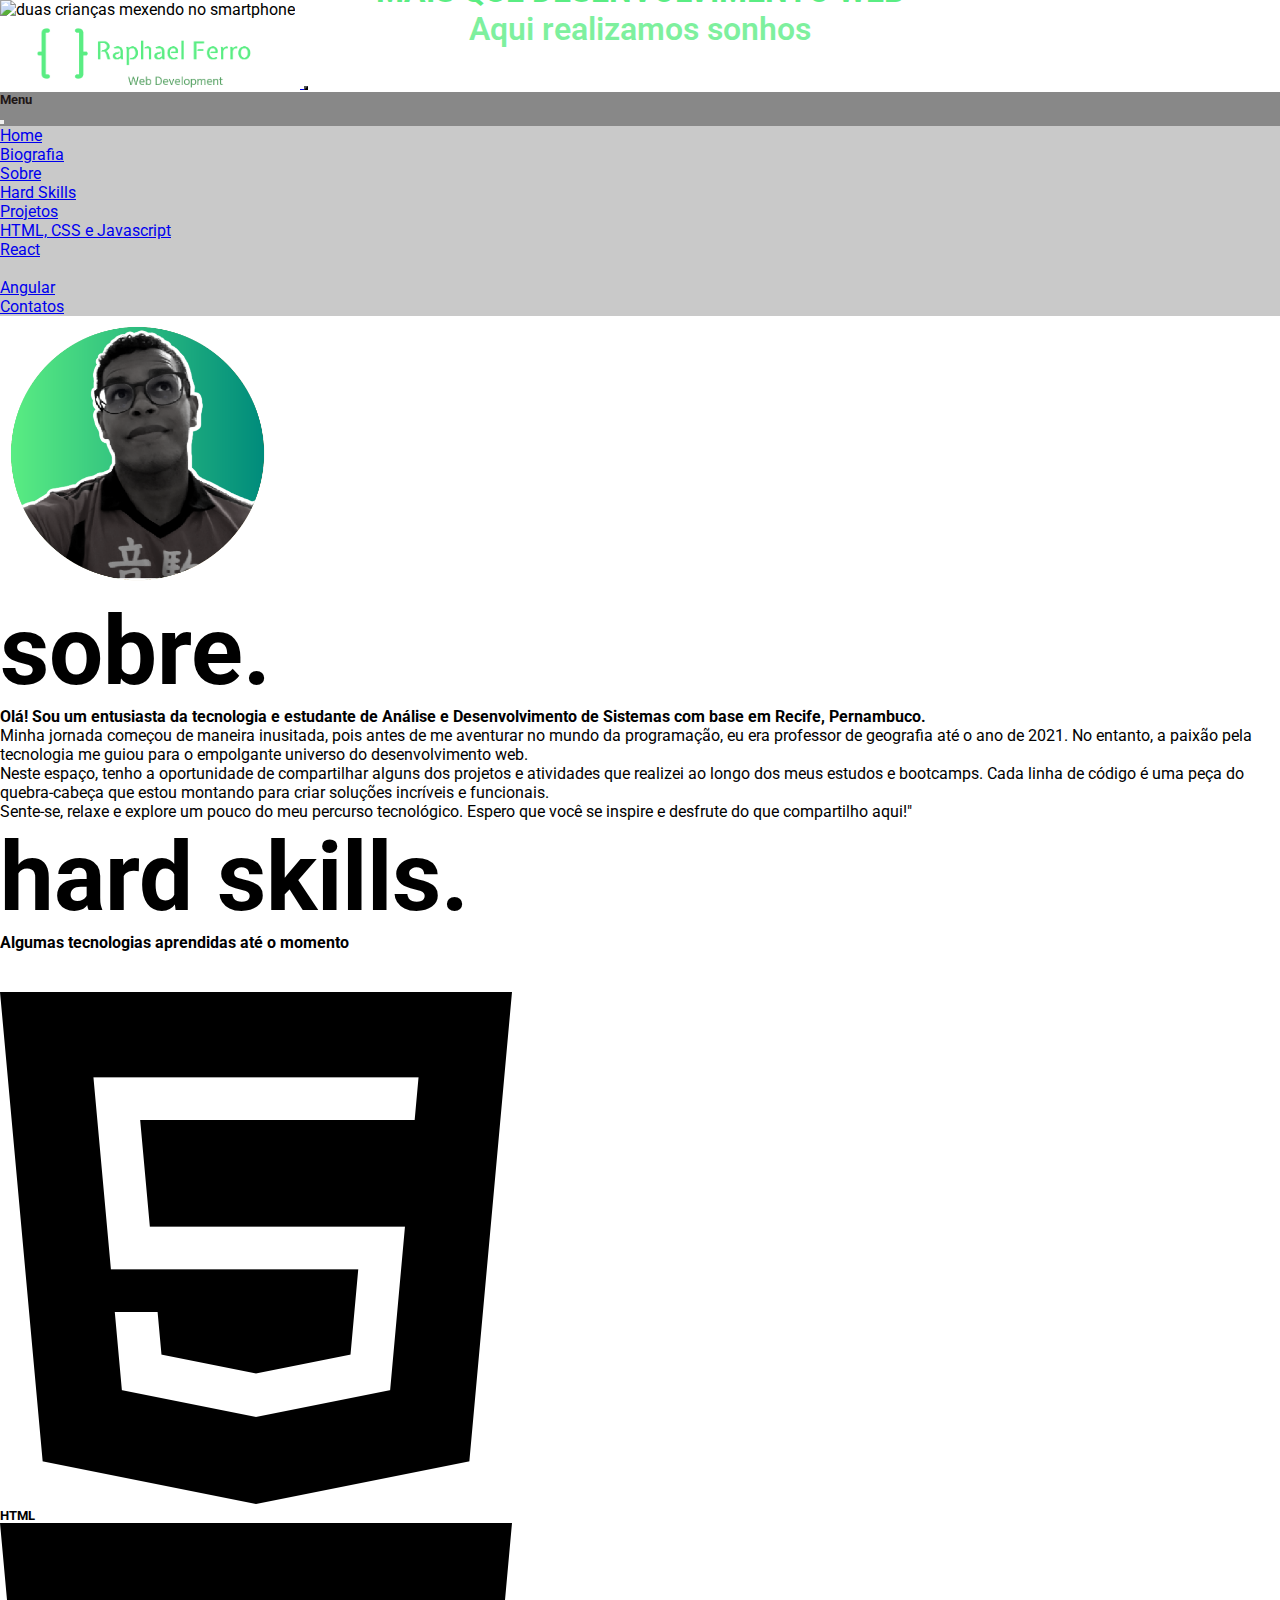
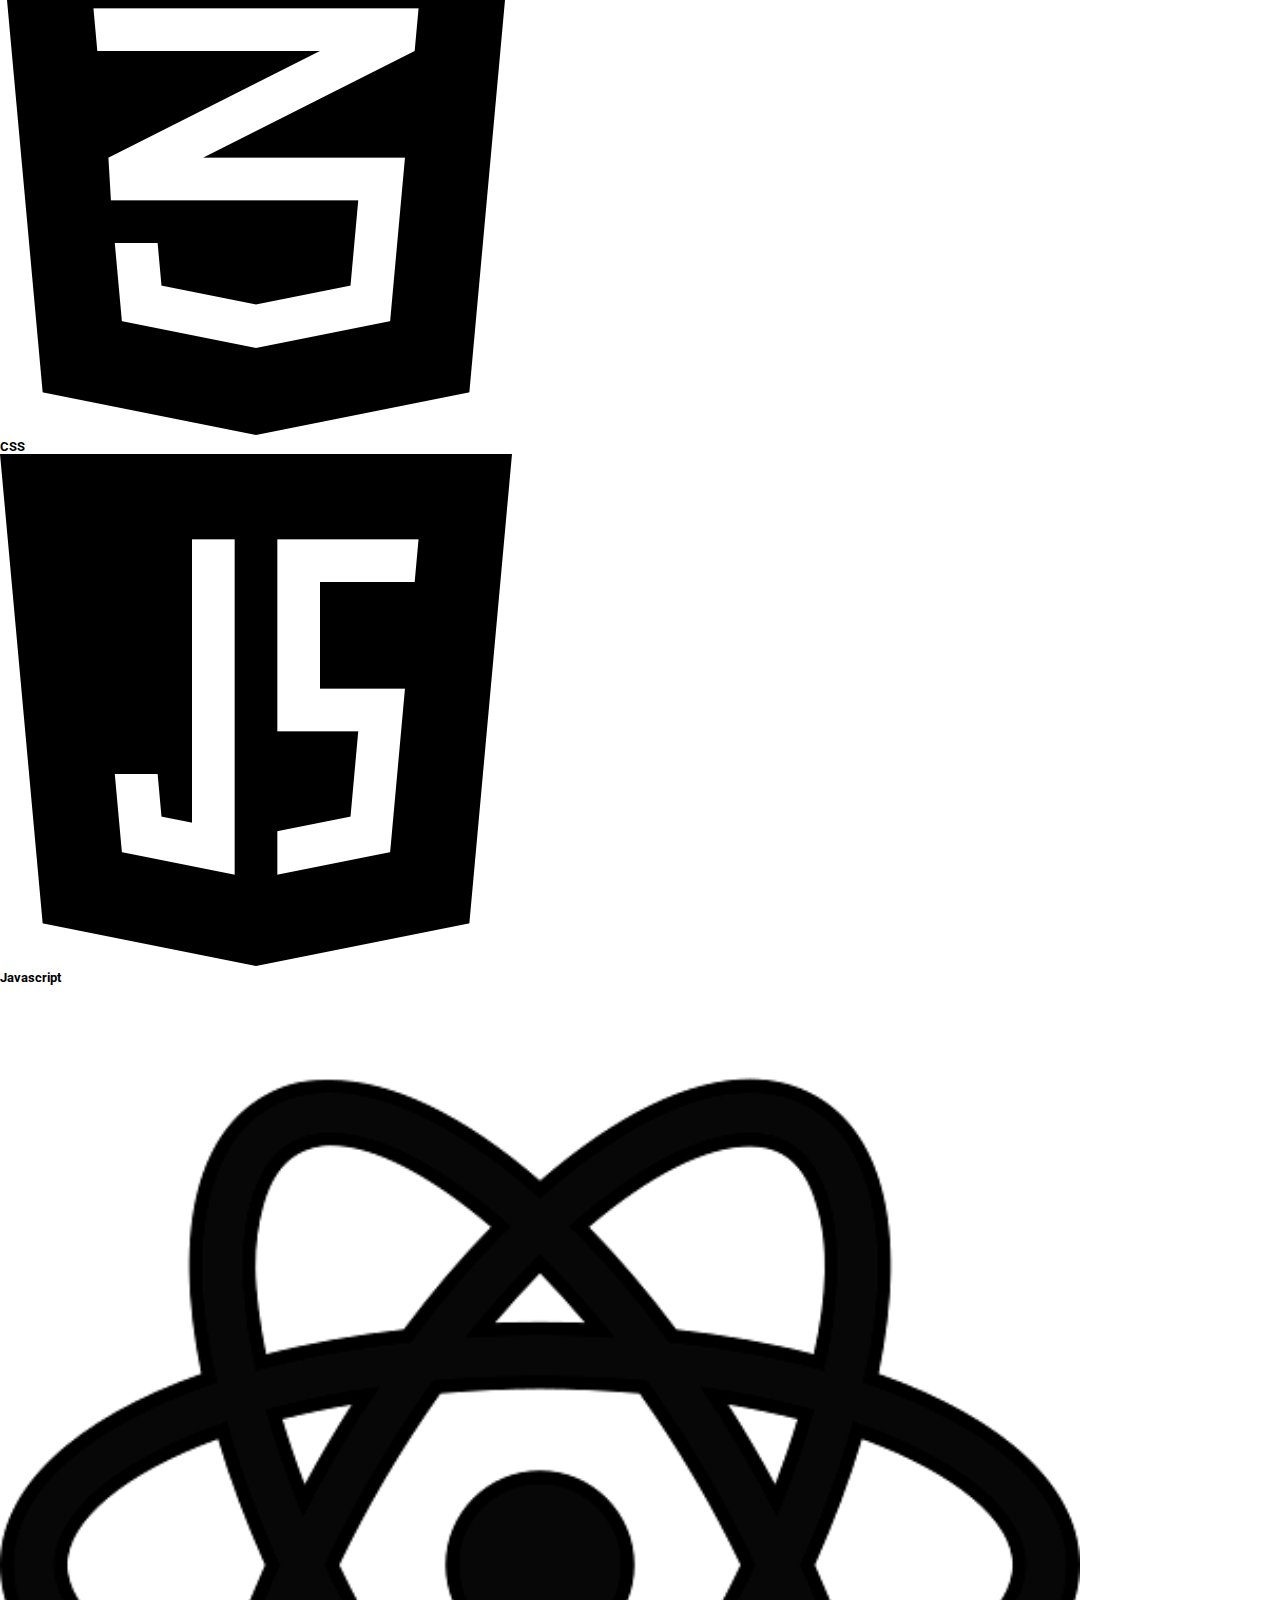
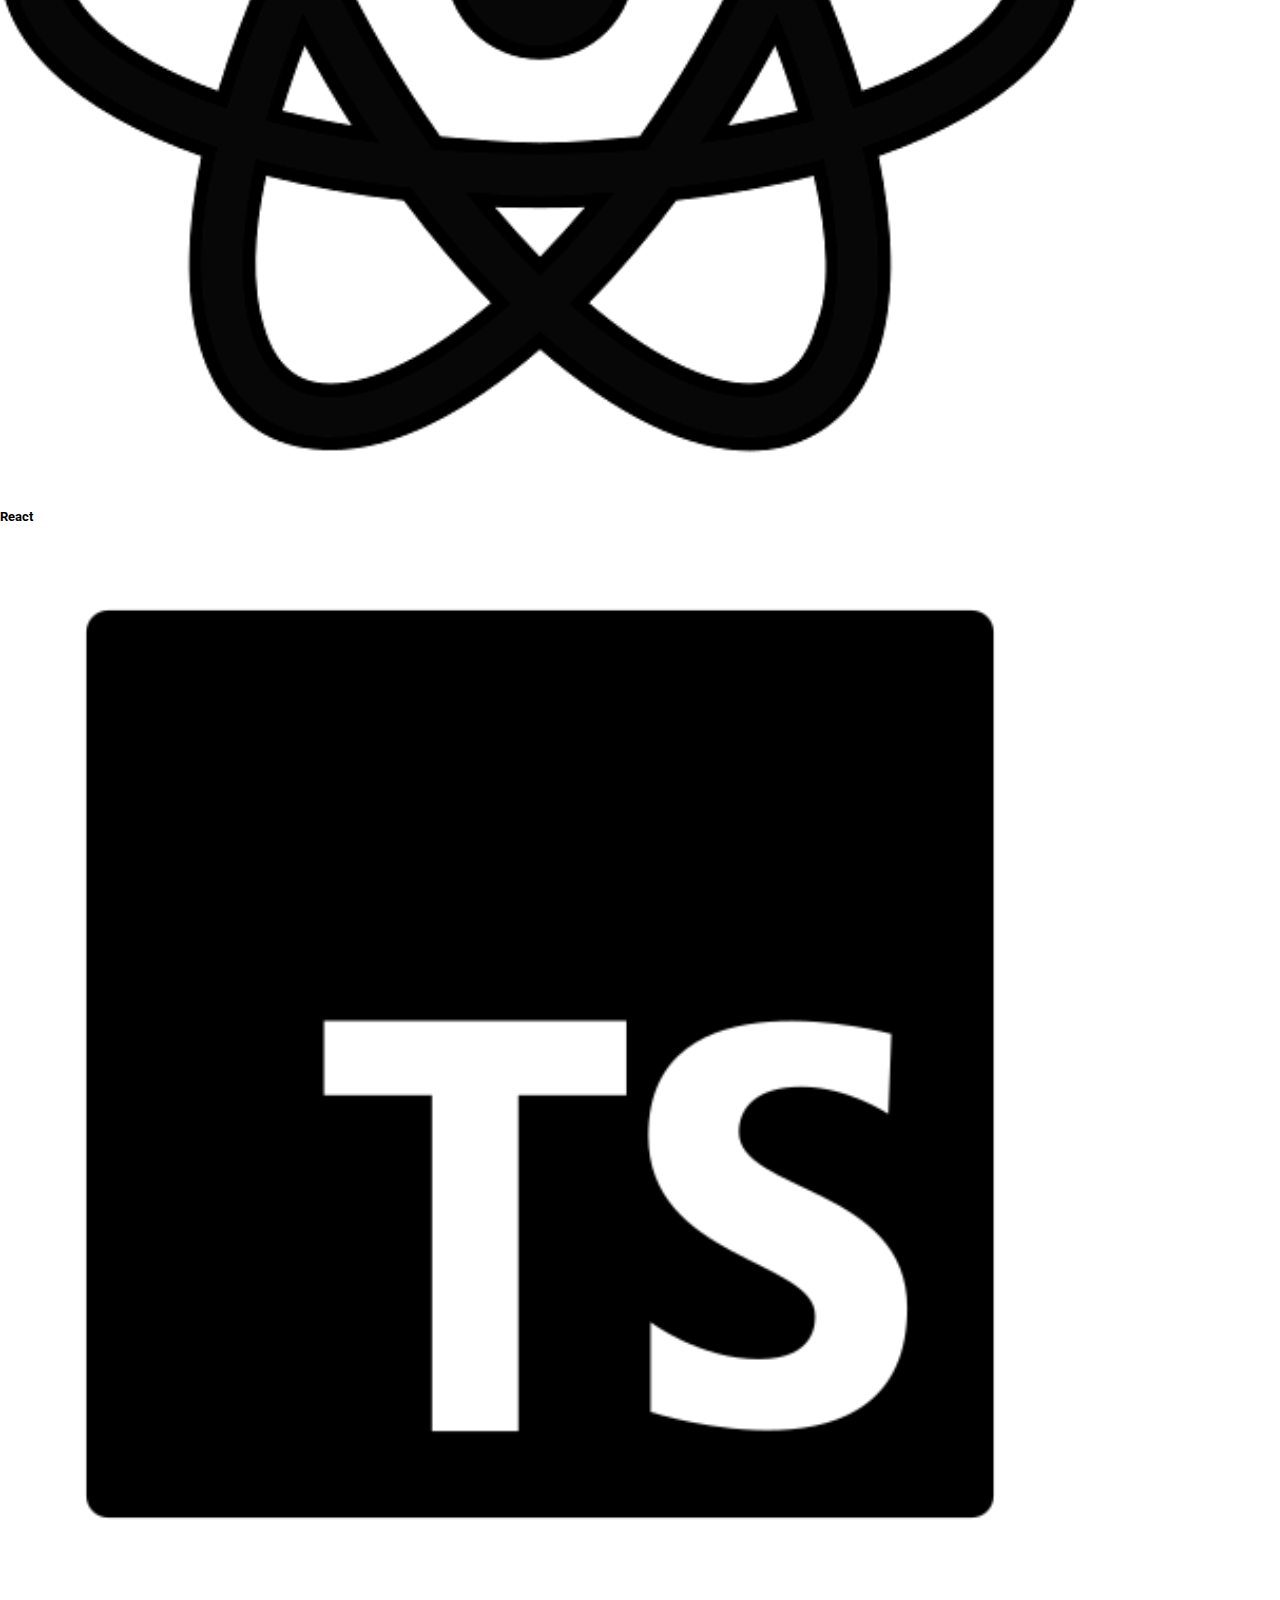
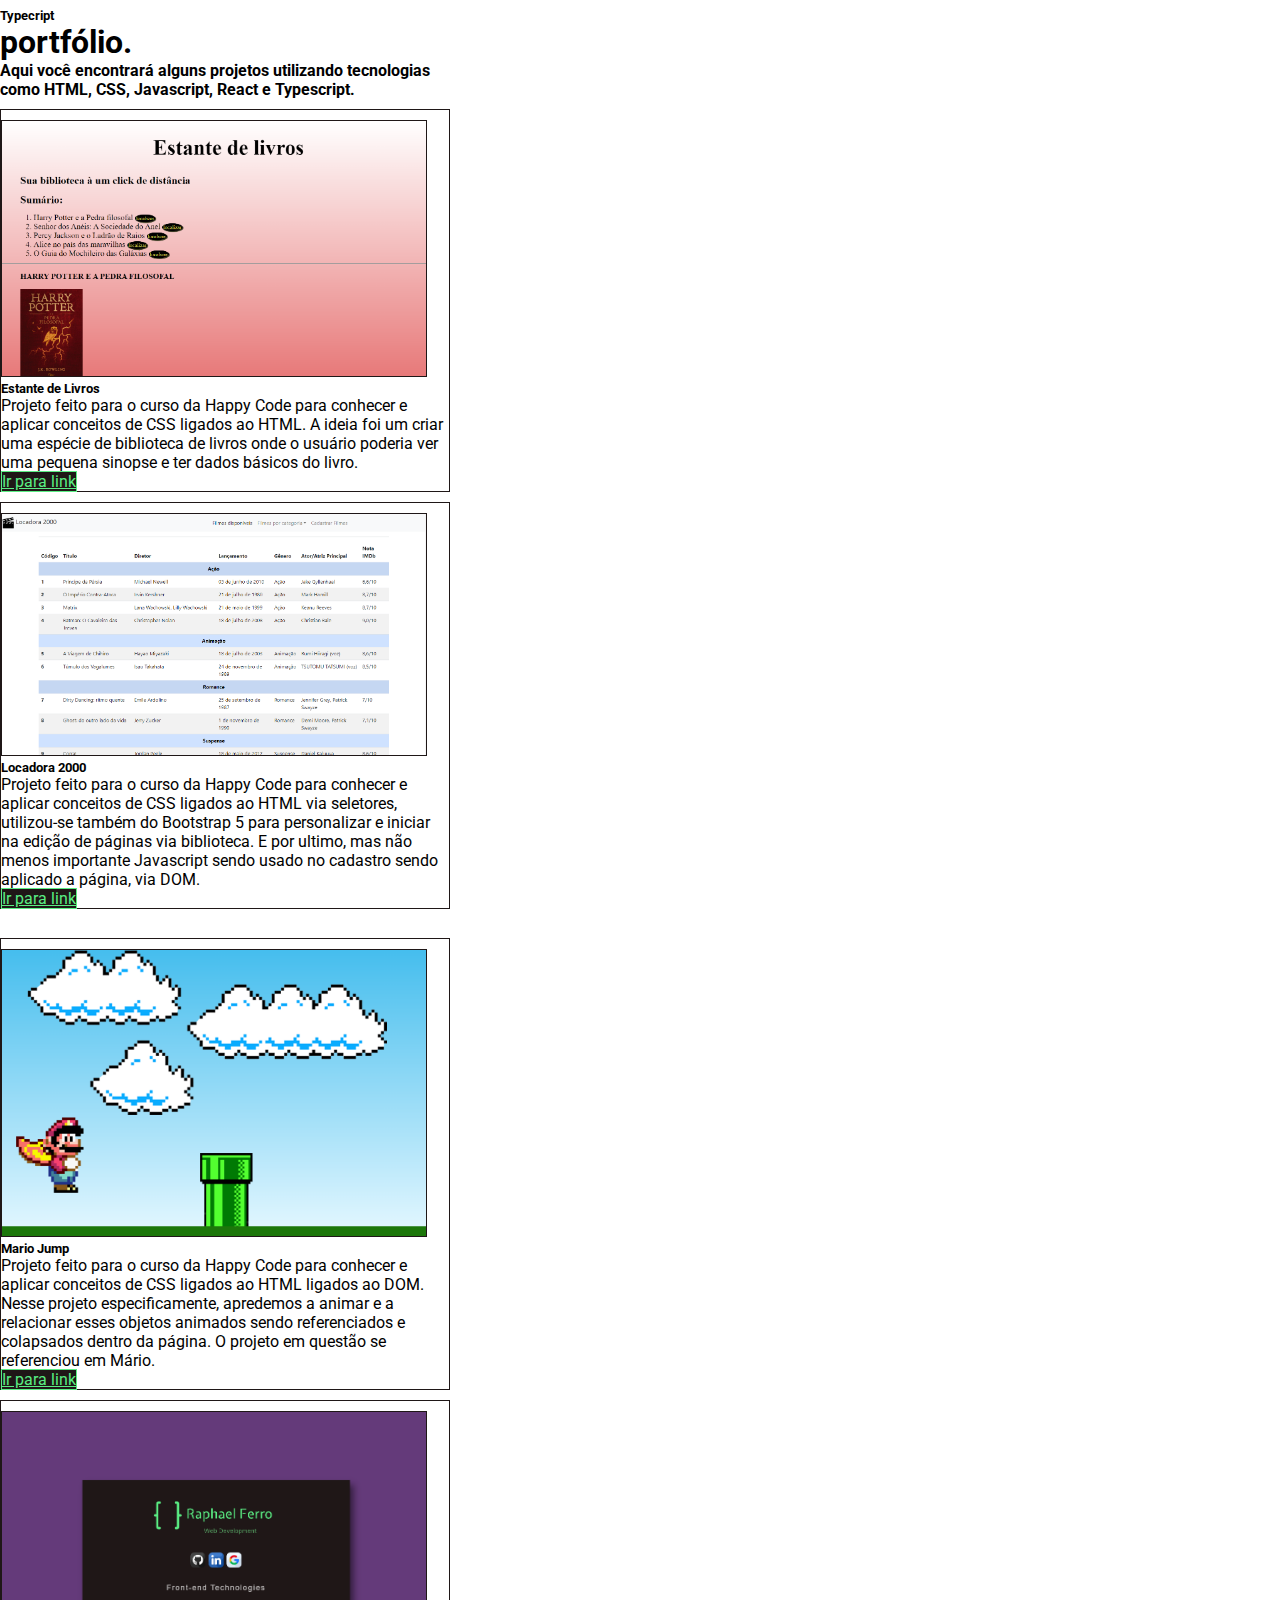
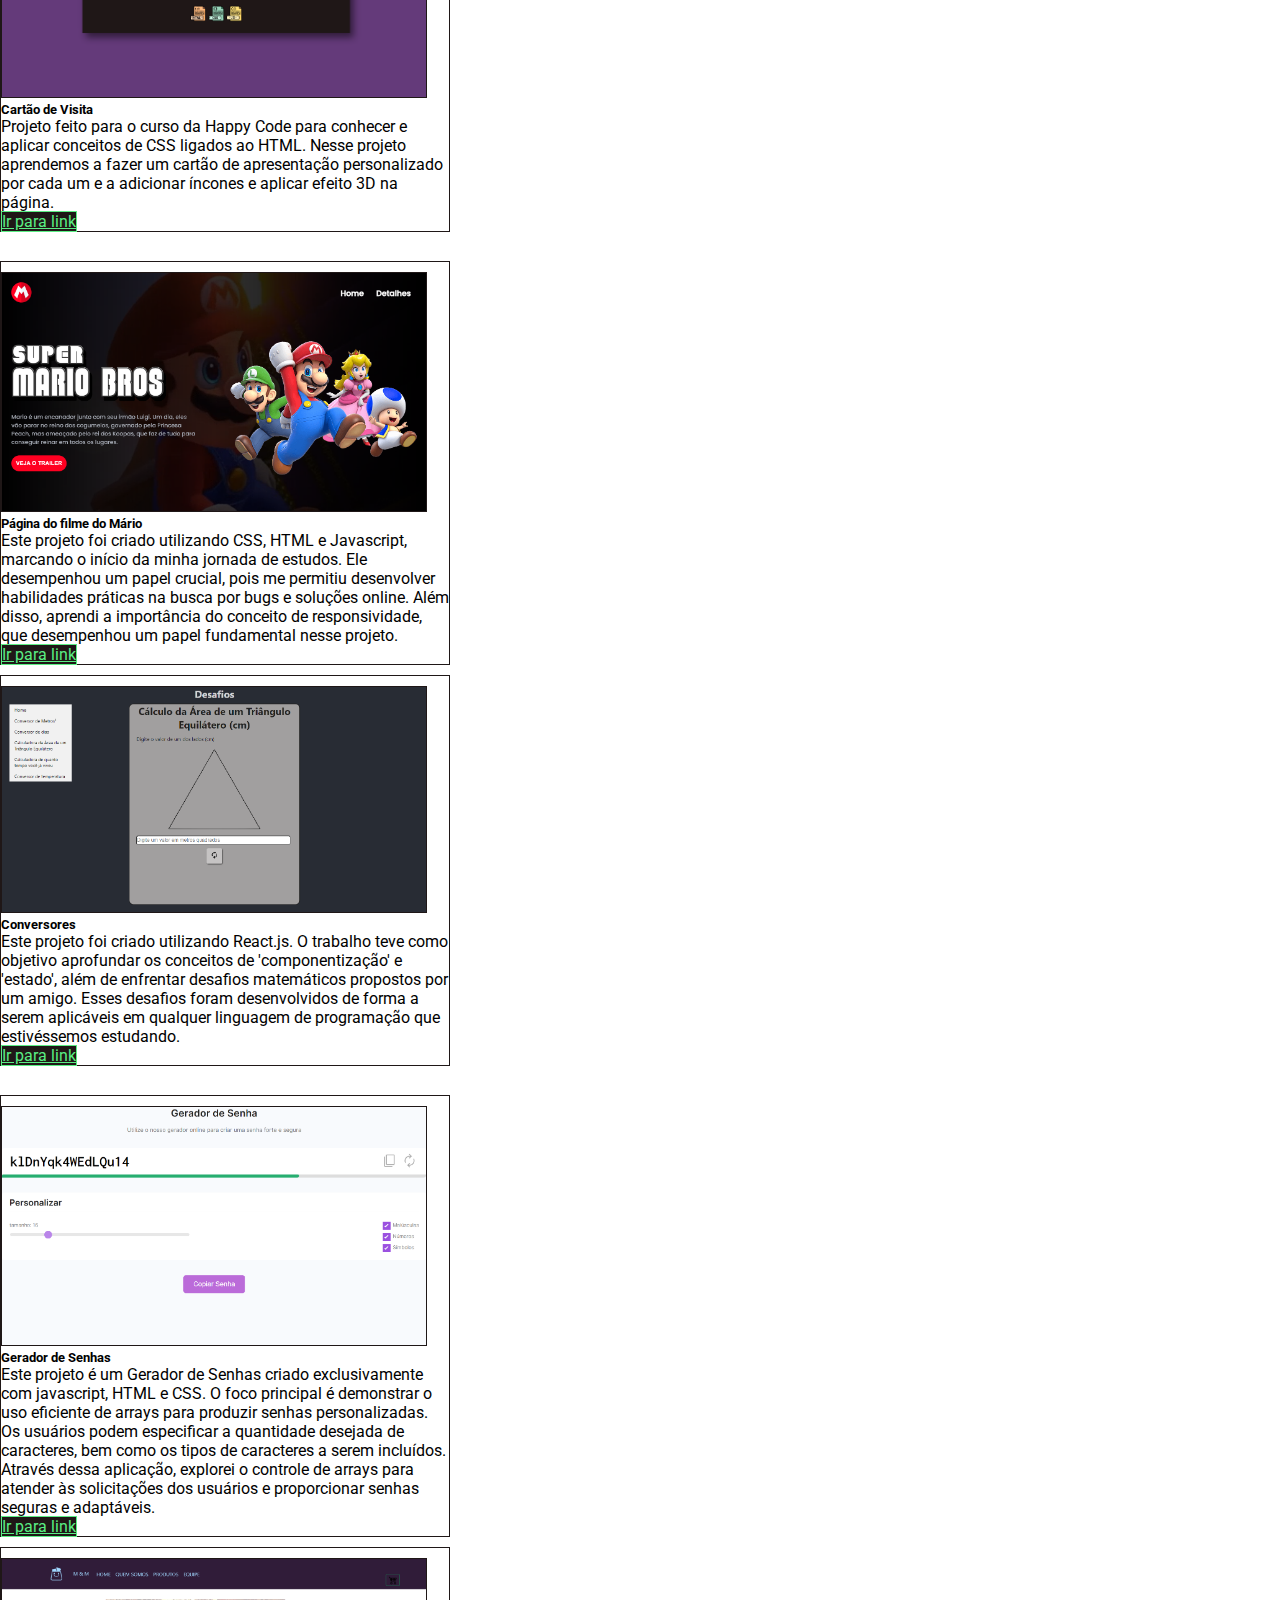
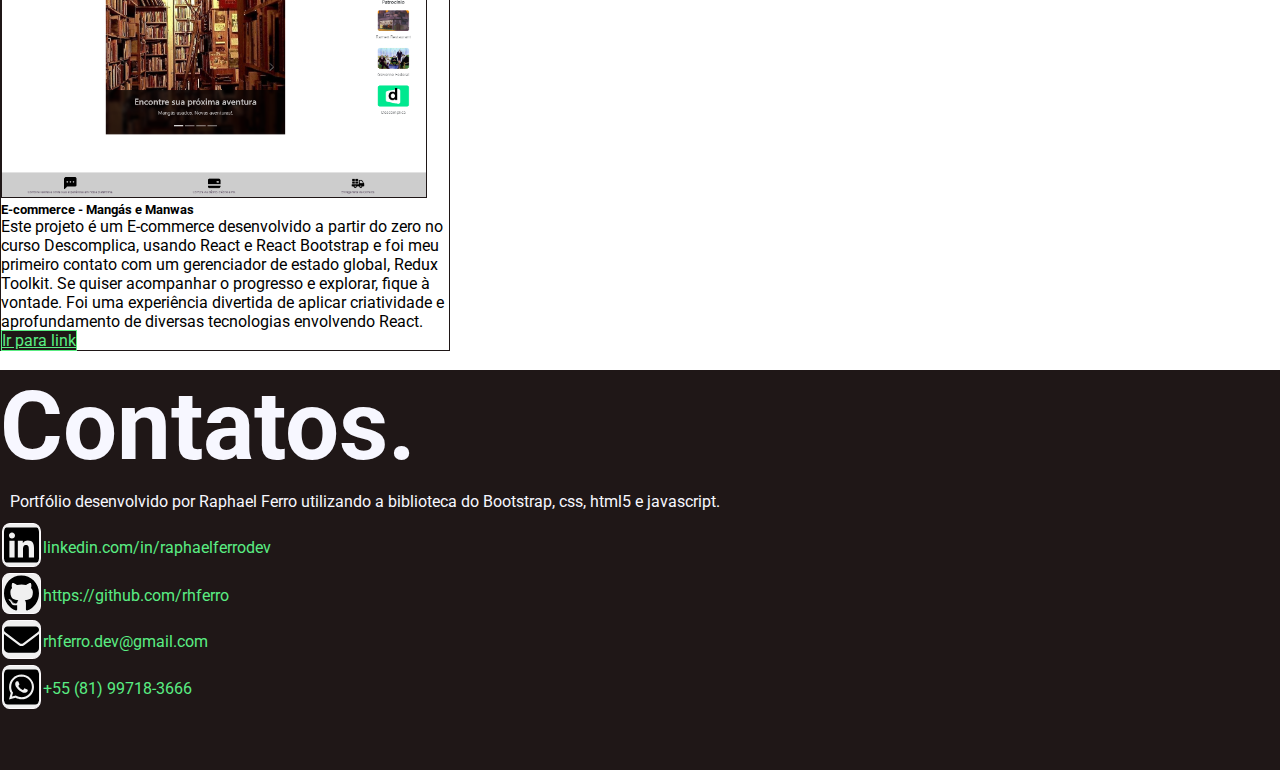
==== commit 92e6ce18: "fix bugs" ====
--- a/index.html
+++ b/index.html
@@ -89,9 +89,9 @@
           <span class="navbar-toggler-icon btn-outline-light  "></span>
         </button>
         <div class="offcanvas offcanvas-end" tabindex="-1" id="offcanvasNavbar" aria-labelledby="offcanvasNavbarLabel">
-          <div class="offcanvas-header text-secondary  backgroundColor">
-            <h5 class="offcanvas-title fw-bold textColor1" id="offcanvasNavbarLabel">Menu</h5>
-            <button type="button" class="btn-close" data-bs-dismiss="offcanvas" aria-label="Close"></button>
+          <div class="offcanvas-header text-secondary  backgroundColorMenu">
+            <h5 class="offcanvas-title fw-bold textColorMenu" id="offcanvasNavbarLabel">Menu</h5>
+            <button type="button" class="btn-close"  data-bs-dismiss="offcanvas" aria-label="Close"></button>
           </div>
           <div class="offcanvas-body backgroundColor2">
             <ul class="navbar-nav justify-content-end flex-grow-1 pe-3">
@@ -341,7 +341,7 @@
                 <p class="card-text justify">
                   Este projeto é um Gerador de Senhas criado exclusivamente com javascript, HTML e CSS. O foco principal é demonstrar o uso eficiente de arrays para produzir senhas personalizadas. Os usuários podem especificar a quantidade desejada de caracteres, bem como os tipos de caracteres a serem incluídos. Através dessa aplicação, explorei o controle de arrays para atender às solicitações dos usuários e proporcionar senhas seguras e adaptáveis.
                 </p>
-                <a href="projetos/Projeto Gerador de Senhas/GeradorDeSenhas.html" class="btn btn-primary btnSpecialColor position-relative bottom-0 start-50 translate-middle-x" target="_blank">Ir para link</a>
+                <a href="projetos/ProjetoGeradorDeSenhas/GeradorDeSenhas.html" class="btn btn-primary btnSpecialColor position-relative bottom-0 start-50 translate-middle-x" target="_blank">Ir para link</a>
               </div>
             </div>
 
@@ -350,9 +350,9 @@
               <img src="src/img/img-projetos/Projeto - eComerce-Mangas e manwas.png" class="card-img-top bordered" alt="Projeto eComerce - Mangás e Manwas">
               <div class="card-body">
                 <h5 class="card-title">E-commerce - Mangás e Manwas</h5>
-                <p class="card-text justify">Este projeto é um E-commerce desenvolvido a partir do zero no curso Descomplica, usando React e React Bootstrap. Está em desenvolvimento, tem alguns bugs e ainda não é responsivo para dispositivos móveis. Se quiser acompanhar o progresso e explorar, fique à vontade. Foi uma experiência divertida de aplicar criatividade e conhecimentos de React Bootstrap.
+                <p class="card-text justify">Este projeto é um E-commerce desenvolvido a partir do zero no curso Descomplica, usando React e React Bootstrap e  foi meu primeiro contato com um gerenciador de estado global, Redux Toolkit. Se quiser acompanhar o progresso e explorar, fique à vontade. Foi uma experiência divertida de aplicar criatividade e aprofundamento de diversas tecnologias envolvendo React.
                 </p>
-                <a href="https://rhferro.github.io/mangasemanhwasTeste/" class="btn btn-primary btnSpecialColor position-relative bottom-0 start-50 translate-middle-x" target="_blank">Ir para link</a>
+                <a href="https://rhferro.github.io/mangaemanhwas/" class="btn btn-primary btnSpecialColor position-relative bottom-0 start-50 translate-middle-x" target="_blank">Ir para link</a>
               </div>
           </div>
           </div>
@@ -365,17 +365,7 @@
   </section>
 
 
-  <!-- CONTATO -->
-
-  <!-- MAIN -->
-
-
-  <!-- OK - HERO IMAGE -->
-  <!-- OK - *LEMBRAR AO USUÁRIO QUE O SITE É DE TECNOLOGIA E APRESENTAÇÃO DE UM PORTFÓLIO -->
-  <!-- OK - *EXPLICAR AS TECNOLOGIAS UTILIZADAS DE FORMA RESUMIDA -->
-
-
-  <!-- OK - *A MEDIDA QUE DESCER NO SITE, A 'HERO IMAGE' SOME DEVAGAR E DA ESPAÇO AOS PROJETOS JÁ FEITOS -->
+
 
   <!-- MUDANÇA DE PLANO - FUNDO DA TELA "NAO-TOTALMENTE-BRANCO" CARD PRETO COM LETRAS 'DAQUELA COR' -->
 
@@ -424,21 +414,11 @@
 
       </div>
     </div>
-    <div class="position-absolute bottom-0 end-0 fs-6 fw-light" style="padding: 10px">Projeto desenvolvido por Raphael Ferro utilizando a biblioteca do Bootstrap para a finalização do curso da Happy Code
+    <div class="position-absolute bottom-0 end-0 fs-6 fw-light" style="padding: 10px">Portfólio desenvolvido por Raphael Ferro utilizando a biblioteca do Bootstrap, css, html5 e javascript.
     </div>
 
   </footer>
 
-
-  <!-- BARRA TOTALMENTE PRETA OU PROXIMO DISSO -->
-  <!-- CONTATOS E INFORMAÇÕES-->
-  <!-- GITHUB -->
-  <!-- GMAIL -->
-  <!-- TELEGRAM -->
-
-
-
-
 </body>
 
 <script src="src/javascript/script.js"></script>
--- a/src/css/style.css
+++ b/src/css/style.css
@@ -56,6 +56,10 @@
   border: none;
 }
 
+button .btn-close {
+  color: white;
+}
+
 /* TEXT COLORS */
 .textColor1 {
   color: rgb(90, 237, 131);
@@ -65,6 +69,9 @@
 }
 .textColor3 {
   color: #f7f7ff;
+}
+.textColorMenu {
+  color: rgb(31, 23, 23);
 }
 
 /* FONT FAMILY */
@@ -76,6 +83,9 @@
 /* BACKGROUND COLORS */
 .backgroundColor {
   background-color: rgb(31, 23, 23);
+}
+.backgroundColorMenu {
+  background-color: rgb(136, 136, 136);
 }
 
 .backgroundColor2 {
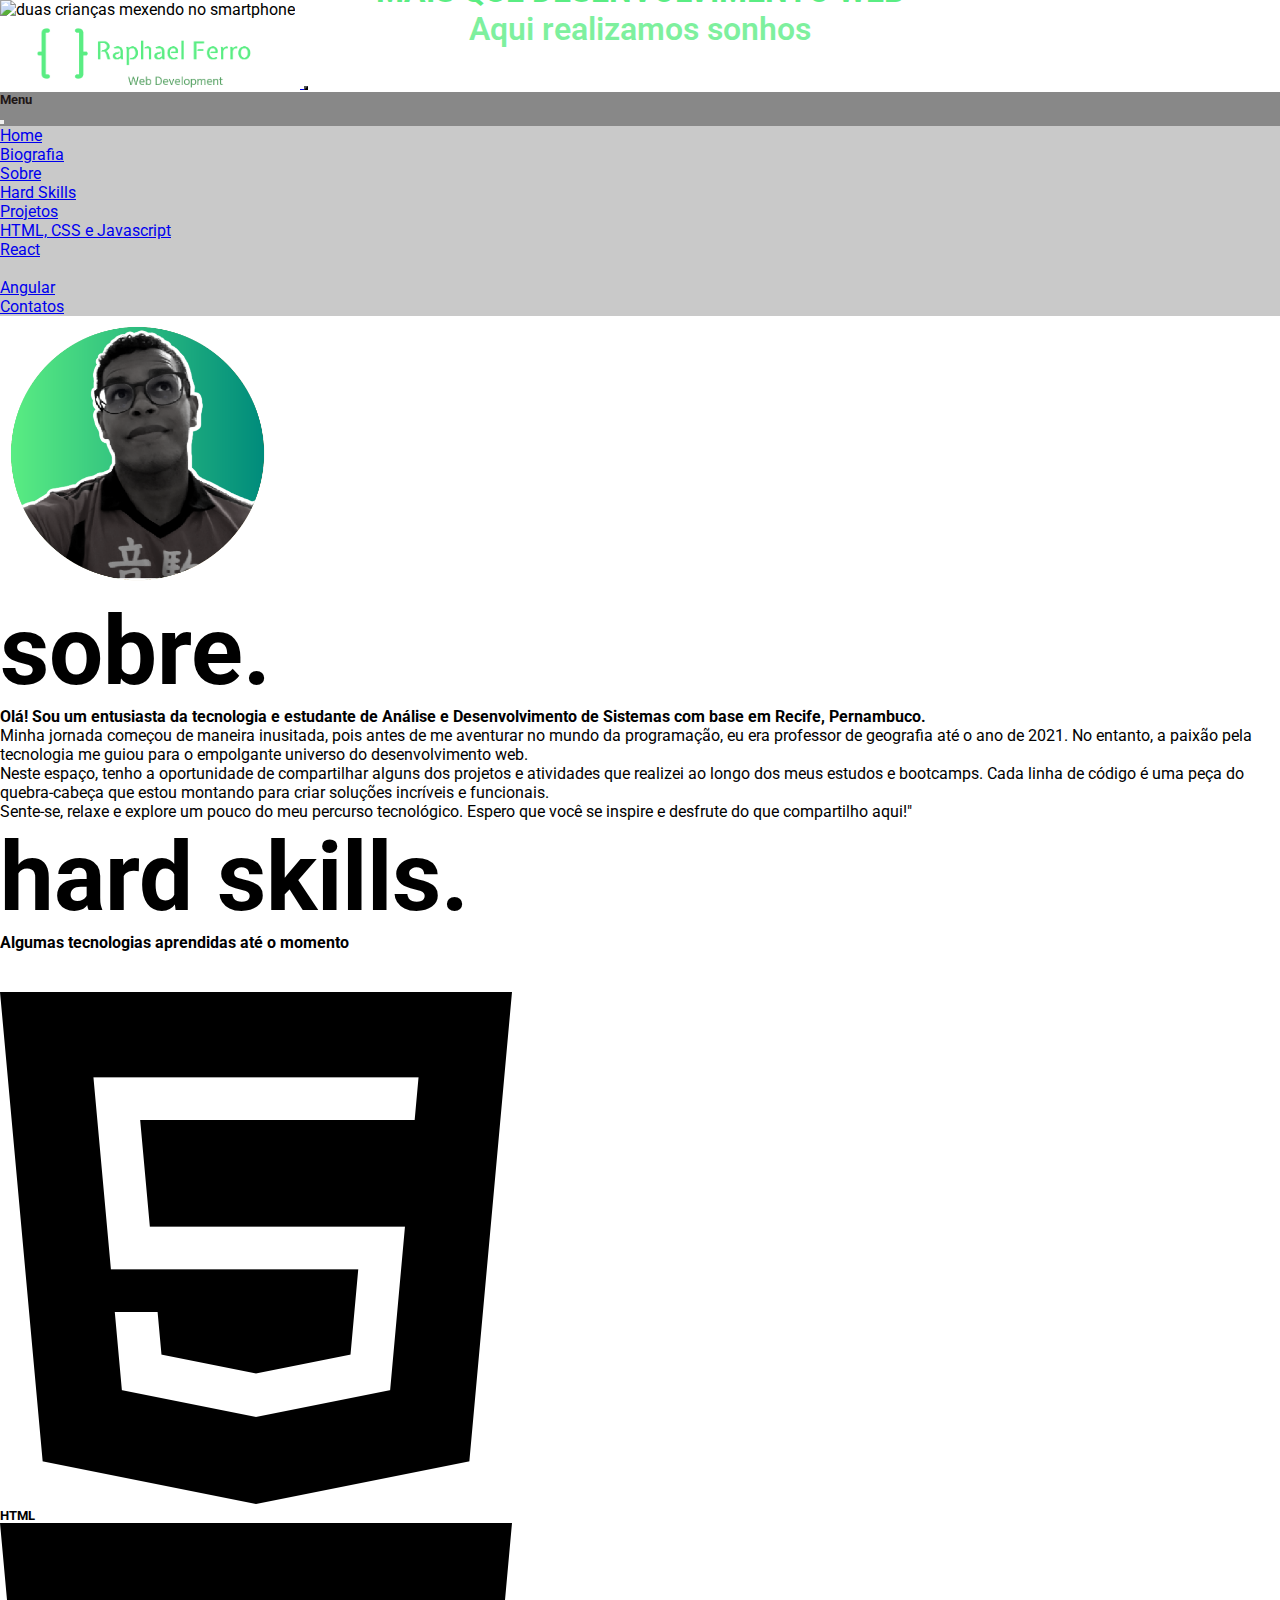
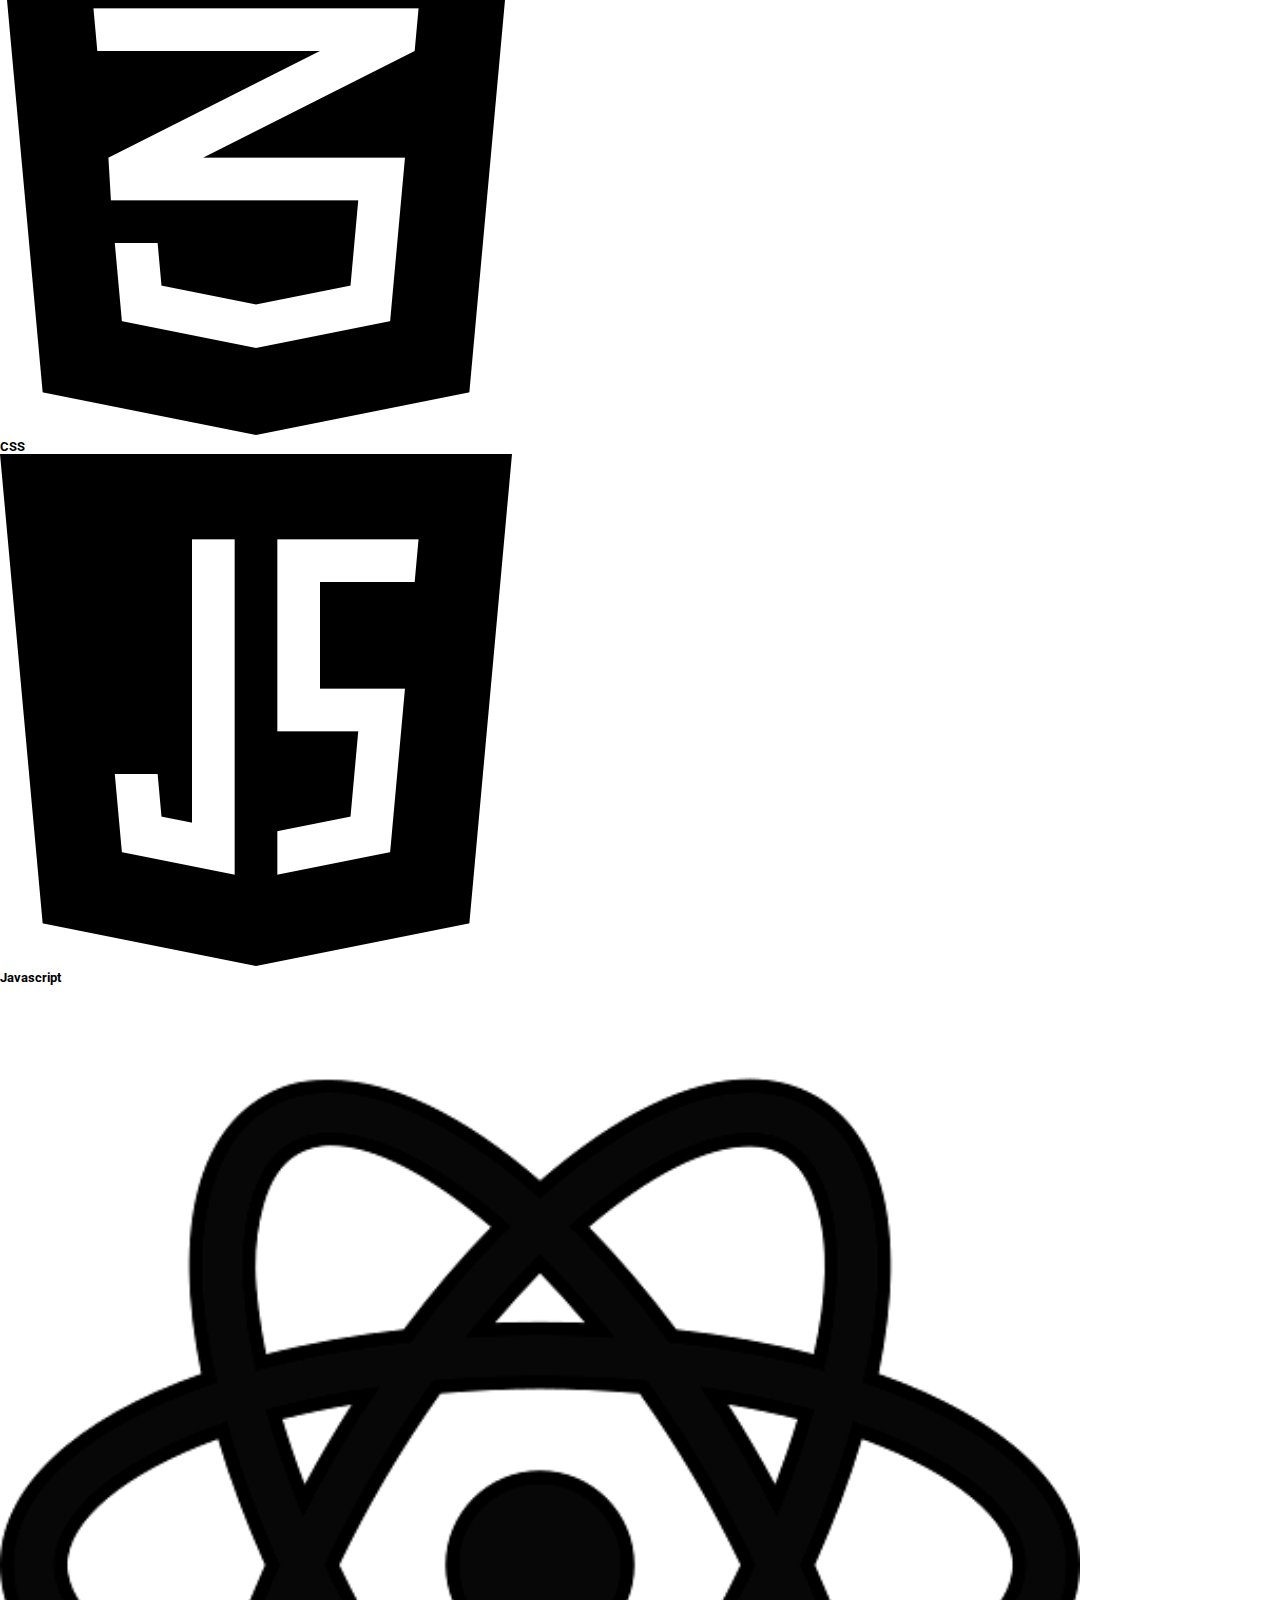
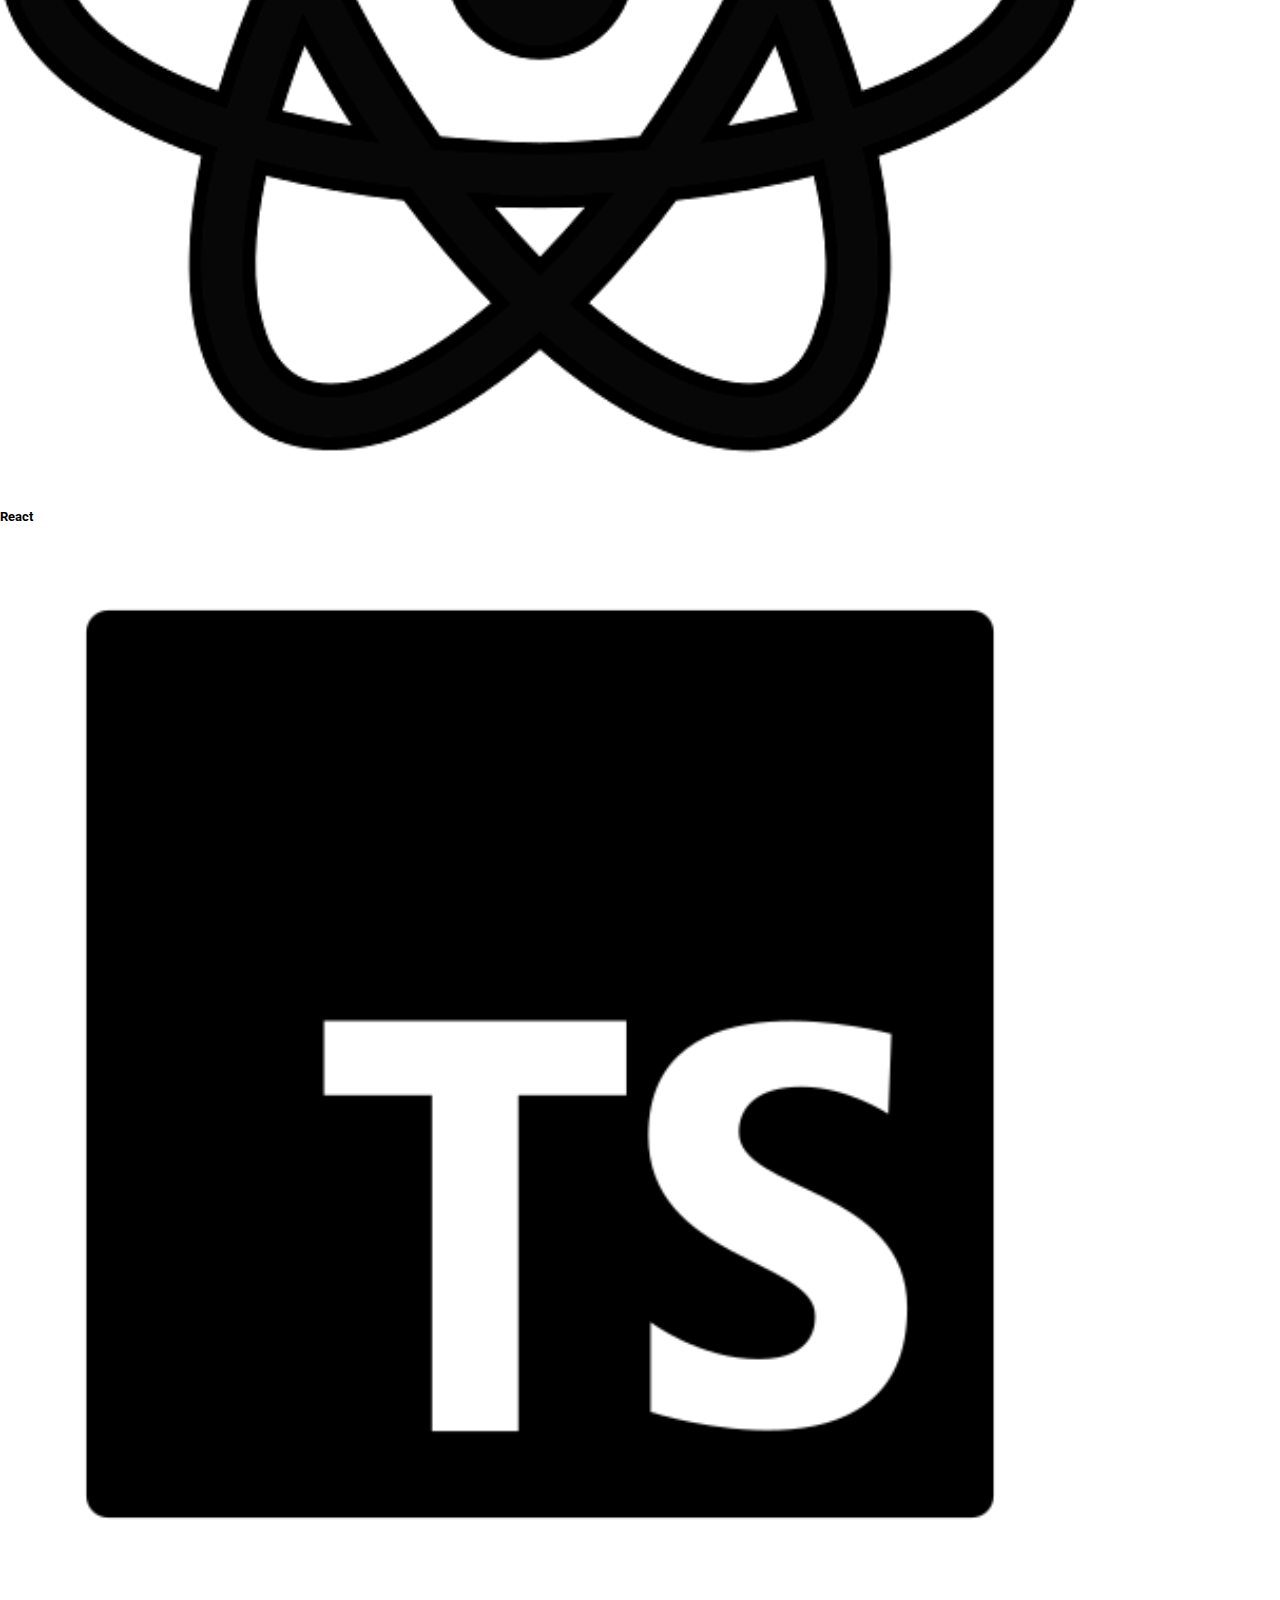
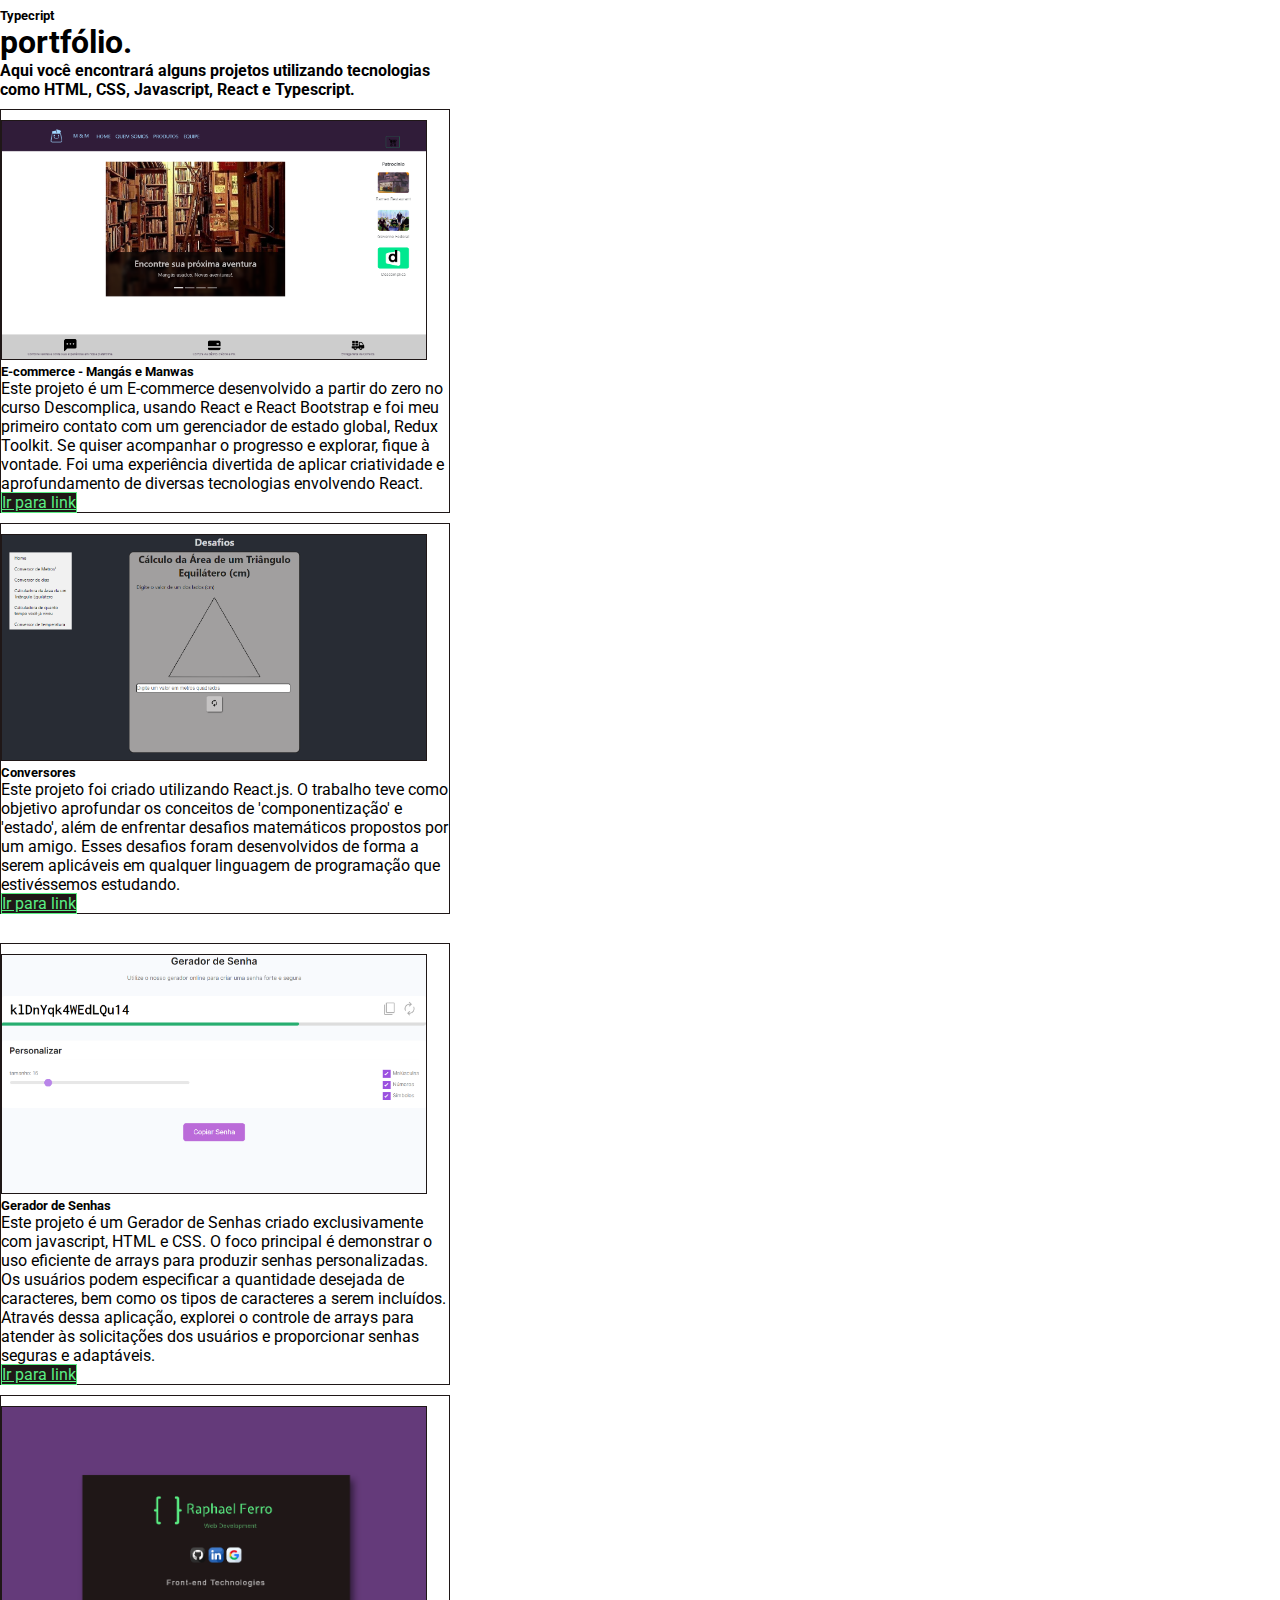
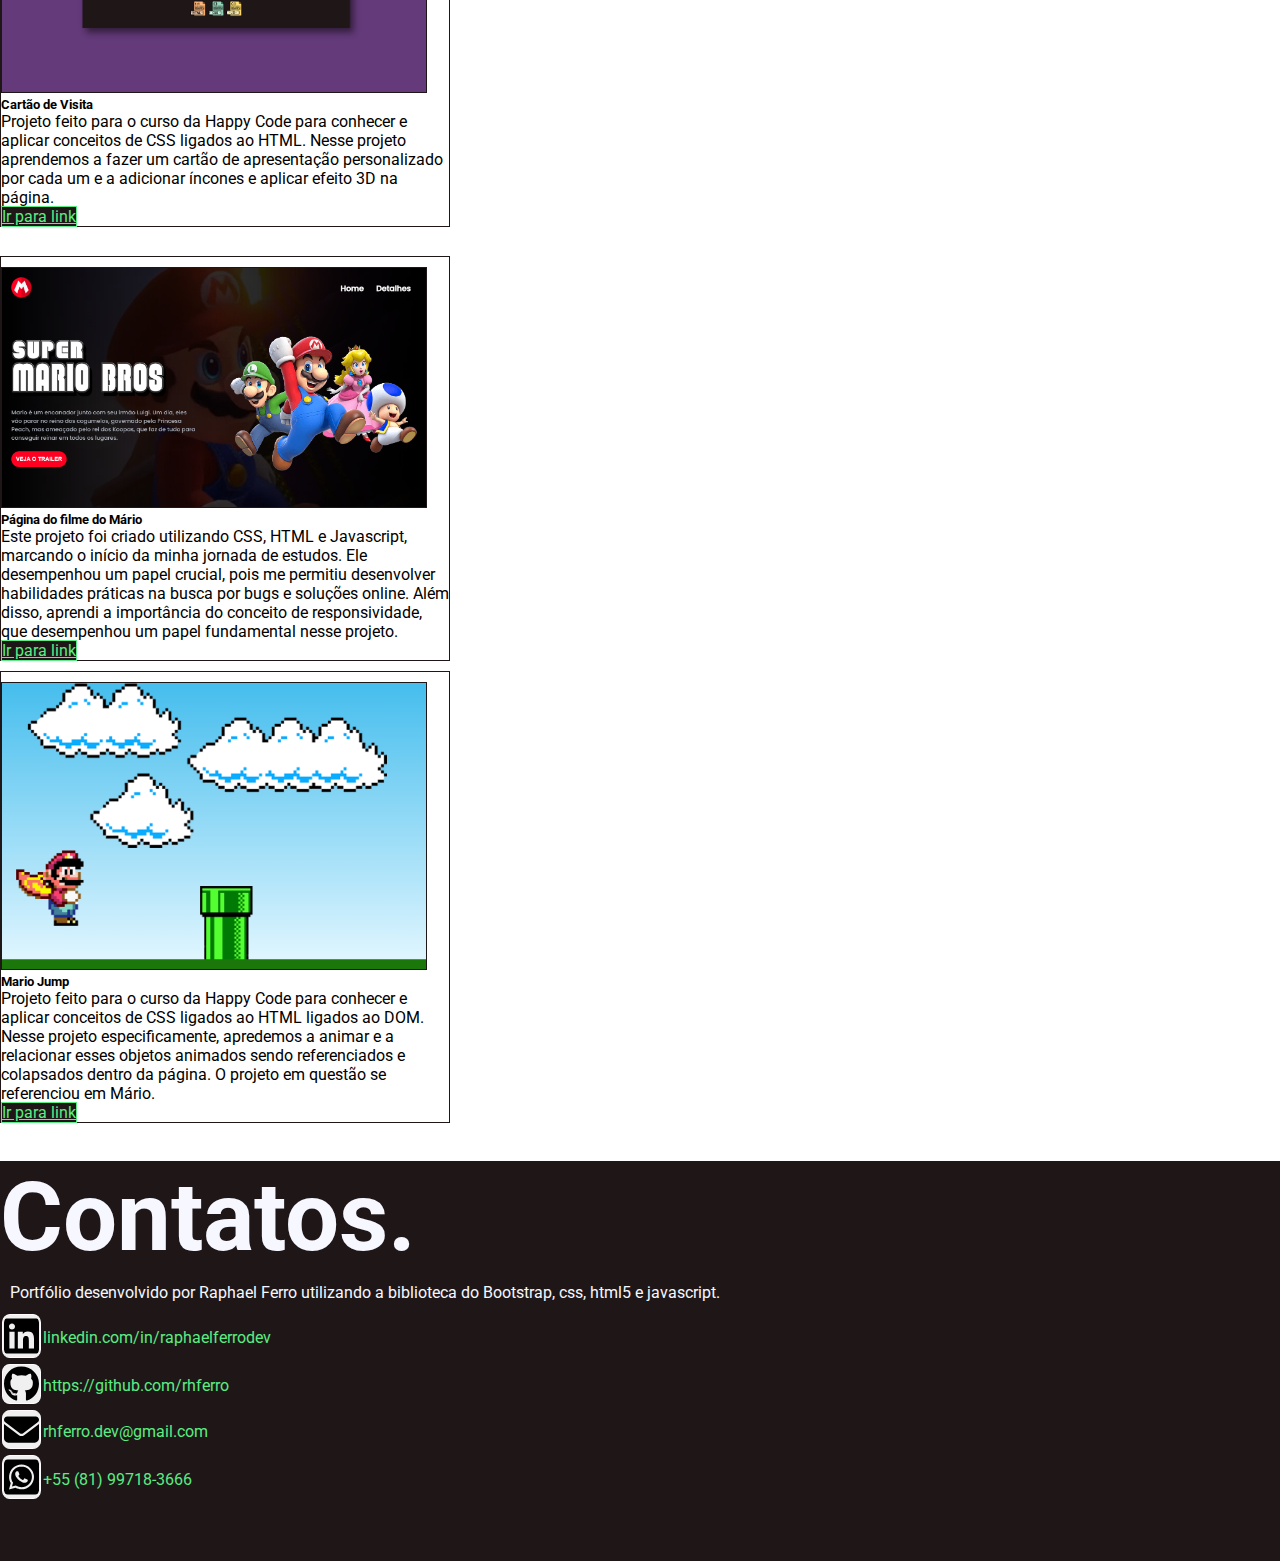
==== commit f40751e7: "Update projects order" ====
--- a/index.html
+++ b/index.html
@@ -257,65 +257,14 @@
           <!-- PRIMEIRA LINHA -->
           <div class="row justify-content-evenly marginNone marginNone"  >
 
-            <!-- PROJETO ESTANTE -->
-            <div class="card col-md-4
-            col-4 bordered" >
-              <img src="src/img/img-projetos/Projeto - Estante de livros.png" class="card-img-top bordered" alt="Projeto sobre estante de livros">
-              <div class="card-body">
-                <h5 class="card-title">Estante de Livros</h5>
-                <p class="card-text justify">Projeto feito para o curso da Happy Code para conhecer e aplicar conceitos de CSS ligados ao HTML. A ideia foi um criar uma espécie de biblioteca de livros onde o usuário poderia ver uma pequena sinopse e ter dados básicos do livro.</p>
-                <a href="projetos/Estante de livros/estante.html" class="btn btn-primary btnSpecialColor position-relative bottom-0 start-50 translate-middle-x" target="_blank">Ir para link</a>
-              </div>
-            </div>
-
-            <!-- PROJETO LOCADORA -->
-            <div class="card col-4 bordered" >
-              <img src="src/img/img-projetos/Projeto - Locadora 2000.png" class="card-img-top bordered" alt="Projeto sobre estante de livros">
-              <div class="card-body">
-                <h5 class="card-title">Locadora 2000</h5>
-                <p class="card-text justify" >Projeto feito para o curso da Happy Code para conhecer e aplicar conceitos de CSS ligados ao HTML via seletores, utilizou-se também  do Bootstrap 5 para personalizar e iniciar na edição de páginas via biblioteca. E por ultimo, mas não menos importante Javascript sendo usado no cadastro sendo aplicado a página, via DOM.
+            <!-- PROJETO E-COMMERCE -->
+            <div class="card col-4 bordered" >
+              <img src="src/img/img-projetos/Projeto - eComerce-Mangas e manwas.png" class="card-img-top bordered" alt="Projeto eComerce - Mangás e Manwas">
+              <div class="card-body">
+                <h5 class="card-title">E-commerce - Mangás e Manwas</h5>
+                <p class="card-text justify">Este projeto é um E-commerce desenvolvido a partir do zero no curso Descomplica, usando React e React Bootstrap e  foi meu primeiro contato com um gerenciador de estado global, Redux Toolkit. Se quiser acompanhar o progresso e explorar, fique à vontade. Foi uma experiência divertida de aplicar criatividade e aprofundamento de diversas tecnologias envolvendo React.
                 </p>
-                <a href="projetos/Locadora 2000/locadora2000.html" class="btn btn-primary btnSpecialColor position-relative bottom-0 start-50 translate-middle-x" target="_blank">Ir para link</a>
-              </div>
-            </div>
-          </div>
-          <br>
-          <!-- SEUNDA LINHA -->
-          <div class="row justify-content-evenly marginNone marginNone" >
-
-            <!-- PROJETO JOGO DO MARIO -->
-            <div class="card col-4 bordered" >
-              <img src="src/img/img-projetos/Projeto - Mario.png" class="card-img-top bordered" alt="Projeto sobre estante de livros">
-              <div class="card-body">
-                <h5 class="card-title">Mario Jump</h5>
-                <p class="card-text justify" >Projeto feito para o curso da Happy Code para conhecer e aplicar conceitos de CSS ligados ao HTML ligados ao DOM. Nesse projeto especificamente, apredemos a animar e a relacionar esses objetos animados sendo referenciados e colapsados dentro da página. O projeto em questão se referenciou em Mário.</p>
-                <a href="projetos/Mario/marioJump.html" class="btn btn-primary btnSpecialColor position-relative bottom-0 start-50 translate-middle-x" target="_blank">Ir para link</a>
-              </div>
-            </div>
-
-            <!-- PROJETO CARTÃO DE VISITA -->
-            <div class="card col-4 bordered" >
-              <img src="src/img/img-projetos/Projeto - Cartao de Visita.png" class="card-img-top bordered" alt="Projeto sobre estante de livros">
-              <div class="card-body">
-                <h5 class="card-title">Cartão de Visita</h5>
-                <p class="card-text justify">Projeto feito para o curso da Happy Code para conhecer e aplicar conceitos de CSS ligados ao HTML. Nesse projeto aprendemos a fazer um cartão de apresentação personalizado por cada um e a adicionar íncones e aplicar efeito 3D na página.</p>
-                <a href="projetos/CartaodeVisita/cartaoDeVisita.html" class="btn btn-primary btnSpecialColor position-relative bottom-0 start-50 translate-middle-x" target="_blank">Ir para link</a>
-              </div>
-            </div>
-          </div>
-          <br>
-          <!-- TERCEIRA LINHA -->
-          <div class="row justify-content-evenly marginNone marginNone" >
-
-            <!-- E-COMERCE - MANGÁS E MANWAS -->
-
-            <div class="card col-4 bordered" >
-              <img src="src/img/img-projetos/Projeto - MarioMoviePage.png" class="card-img-top bordered" alt="Projeto eComerce - Mangás e Manwas">
-              <div class="card-body">
-                <h5 class="card-title">Página do filme do Mário</h5>
-                <p class="card-text justify">Este projeto foi criado utilizando CSS, HTML e Javascript, marcando o início da minha jornada de estudos. Ele desempenhou um papel crucial, pois me permitiu desenvolver habilidades práticas na busca por bugs e soluções online. Além disso, aprendi a importância do conceito de responsividade, que desempenhou um papel fundamental nesse projeto.</p>
-
-                <a href="projetos/Mario Filme/Projeto-Mario/src/MarioFilme.html" class="btn btn-primary btnSpecialColor position-relative bottom-0 start-50 translate-middle-x" target="_blank">Ir para link</a>
+                <a href="https://rhferro.github.io/mangaemanhwas/" class="btn btn-primary btnSpecialColor position-relative bottom-0 start-50 translate-middle-x" target="_blank">Ir para link</a>
               </div>
             </div>
 
@@ -329,10 +278,12 @@
                 <a href="projetos/Conversores/Conversores.html" class="btn btn-primary btnSpecialColor position-relative bottom-0 start-50 translate-middle-x" target="_blank">Ir para link</a>
               </div>
             </div>
+
           </div>
           <br>
-          <!-- QUARTA LINHA -->
+          <!-- SEUNDA LINHA -->
           <div class="row justify-content-evenly marginNone marginNone" >
+
             <!-- PROJETO GERADOR DE SENHAS -->
             <div class="card col-4 bordered" >
               <img src="src/img/img-projetos/Projeto - Gerador de Senhas.png" class="card-img-top bordered" alt="Projeto Gerador de Senhas">
@@ -345,22 +296,50 @@
               </div>
             </div>
 
-            <!-- PROJETO LOCADORA -->
-            <div class="card col-4 bordered" >
-              <img src="src/img/img-projetos/Projeto - eComerce-Mangas e manwas.png" class="card-img-top bordered" alt="Projeto eComerce - Mangás e Manwas">
-              <div class="card-body">
-                <h5 class="card-title">E-commerce - Mangás e Manwas</h5>
-                <p class="card-text justify">Este projeto é um E-commerce desenvolvido a partir do zero no curso Descomplica, usando React e React Bootstrap e  foi meu primeiro contato com um gerenciador de estado global, Redux Toolkit. Se quiser acompanhar o progresso e explorar, fique à vontade. Foi uma experiência divertida de aplicar criatividade e aprofundamento de diversas tecnologias envolvendo React.
-                </p>
-                <a href="https://rhferro.github.io/mangaemanhwas/" class="btn btn-primary btnSpecialColor position-relative bottom-0 start-50 translate-middle-x" target="_blank">Ir para link</a>
-              </div>
-          </div>
-          </div>
-
+            <!-- PROJETO CARTÃO DE VISITA -->
+            <div class="card col-4 bordered" >
+              <img src="src/img/img-projetos/Projeto - Cartao de Visita.png" class="card-img-top bordered" alt="Projeto sobre estante de livros">
+              <div class="card-body">
+                <h5 class="card-title">Cartão de Visita</h5>
+                <p class="card-text justify">Projeto feito para o curso da Happy Code para conhecer e aplicar conceitos de CSS ligados ao HTML. Nesse projeto aprendemos a fazer um cartão de apresentação personalizado por cada um e a adicionar íncones e aplicar efeito 3D na página.</p>
+                <a href="projetos/CartaodeVisita/cartaoDeVisita.html" class="btn btn-primary btnSpecialColor position-relative bottom-0 start-50 translate-middle-x" target="_blank">Ir para link</a>
+              </div>
+            </div>
+          </div>
           <br>
-        </div>
-
-
+          <!-- TERCEIRA LINHA -->
+          <div class="row justify-content-evenly marginNone marginNone" >
+
+            <!-- E-COMERCE - MANGÁS E MANWAS -->
+
+            <div class="card col-4 bordered" >
+              <img src="src/img/img-projetos/Projeto - MarioMoviePage.png" class="card-img-top bordered" alt="Projeto eComerce - Mangás e Manwas">
+              <div class="card-body">
+                <h5 class="card-title">Página do filme do Mário</h5>
+                <p class="card-text justify">Este projeto foi criado utilizando CSS, HTML e Javascript, marcando o início da minha jornada de estudos. Ele desempenhou um papel crucial, pois me permitiu desenvolver habilidades práticas na busca por bugs e soluções online. Além disso, aprendi a importância do conceito de responsividade, que desempenhou um papel fundamental nesse projeto.</p>
+
+                <a href="projetos/Mario Filme/Projeto-Mario/src/MarioFilme.html" class="btn btn-primary btnSpecialColor position-relative bottom-0 start-50 translate-middle-x" target="_blank">Ir para link</a>
+              </div>
+            </div>
+
+            <!-- PROJETO JOGO DO MARIO -->
+            <div class="card col-4 bordered" >
+              <img src="src/img/img-projetos/Projeto - Mario.png" class="card-img-top bordered" alt="Projeto sobre estante de livros">
+              <div class="card-body">
+                <h5 class="card-title">Mario Jump</h5>
+                <p class="card-text justify" >Projeto feito para o curso da Happy Code para conhecer e aplicar conceitos de CSS ligados ao HTML ligados ao DOM. Nesse projeto especificamente, apredemos a animar e a relacionar esses objetos animados sendo referenciados e colapsados dentro da página. O projeto em questão se referenciou em Mário.</p>
+                <a href="projetos/Mario/marioJump.html" class="btn btn-primary btnSpecialColor position-relative bottom-0 start-50 translate-middle-x" target="_blank">Ir para link</a>
+              </div>
+            </div>
+
+          </div>
+          <br>
+          <!-- QUARTA LINHA -->
+          <div class="row justify-content-evenly marginNone marginNone" >
+          </div>
+
+          <br>
+        </div>
 
   </section>
 
